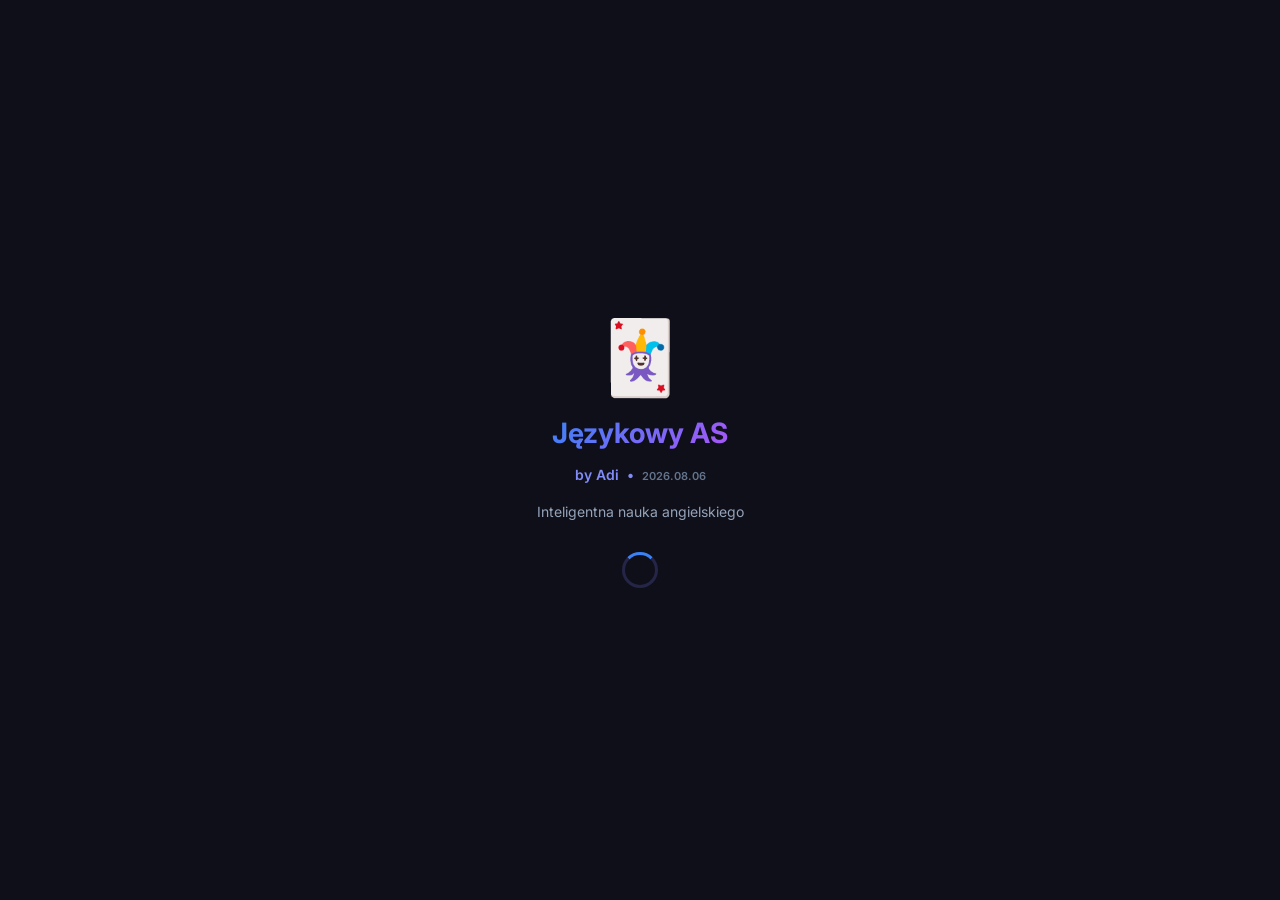
==== index.html @ fa48bcee "Update Jezykowy AS: milestones, RPG quests, dialogue simulator, PDF export, PWA manifest" ====
<!DOCTYPE html>
<html lang="pl">
<head>
<meta charset="UTF-8">
<meta name="viewport" content="width=device-width, initial-scale=1.0, maximum-scale=1.0">
<meta name="theme-color" content="#0f0f1a">
<meta name="apple-mobile-web-app-capable" content="yes">
<title>Językowy AS</title>
<link rel="manifest" href="manifest.json">
<link rel="icon" href="icon.png">
<link href="https://fonts.googleapis.com/css2?family=Inter:wght@300;400;500;600;700;800&display=swap" rel="stylesheet">
<link rel="stylesheet" href="style.css">
<link rel="stylesheet" href="css/base.css">
<link rel="stylesheet" href="css/home.css">
<link rel="stylesheet" href="css/classify.css">
<link rel="stylesheet" href="css/exercise-builder.css">
<link rel="stylesheet" href="css/exercise-dialogue.css">
<link rel="stylesheet" href="css/exercise-fact.css">
<link rel="stylesheet" href="css/exercise-quick.css">
<link rel="stylesheet" href="css/exercise-rpg.css">
</head>
<body>

<!-- SPLASH -->
<div id="splash" class="splash">
  <div class="splash-logo">🃏</div>
  <h1 class="splash-title">Językowy AS</h1>
  <p class="splash-sub" style="color:#818cf8;font-weight:600">by Adi &nbsp;•&nbsp; <span style="color:var(--text3);font-size:11px">2026.08.06</span></p>
  <p class="splash-sub" style="margin-top:4px">Inteligentna nauka angielskiego</p>
  <div class="spinner" style="margin-top:16px"></div>
</div>

<!-- ACCOUNT PICKER -->
<div id="accountPickerScreen" class="login-screen hidden">
  <div class="picker-card">
    <div class="login-logo">🃏</div>
    <h1 class="login-title">Językowy AS</h1>
    <p class="picker-subtitle" style="color:#818cf8;font-size:12px;margin-bottom:4px">by Adi &nbsp;•&nbsp; Ucz się jak mistrz!</p>
    <p class="picker-subtitle">Wybierz konto</p>
    <div id="accountGrid" class="account-grid"></div>
    <div id="newAccountForm" class="hidden" style="margin-top:16px">
      <input id="newAccountName" class="login-input" type="text" placeholder="Wpisz imię…" maxlength="20">
      <div id="newAccountError" class="login-error hidden"></div>
      <button class="btn btn-primary" onclick="Auth.createAccount()">Utwórz konto</button>
      <button class="btn btn-outline" style="margin-top:6px" onclick="document.getElementById('newAccountForm').classList.add('hidden')">Anuluj</button>
    </div>
    <div style="text-align:center;margin-top:20px;font-size:11px;color:var(--text3)">Wersja aplikacji: <strong style="color:var(--green)">2026.08.06 (PWA)</strong></div>
  </div>
</div>

<!-- APP -->
<div id="app" class="app hidden">
  <header class="header">
    <div class="header-left">
      <span class="streak-badge" id="streakBadge">🔥 0</span>
    </div>
    <h1 class="header-title" id="pageTitle">Językowy AS</h1>
    <div class="header-right" id="xpBadge" style="display:flex;align-items:center;gap:8px">
      <span class="xp-badge" id="xpDisplay">0 XP</span>
      <button class="icon-btn" onclick="UI.openSettings()" title="Ustawienia" style="font-size:16px">⚙️</button>
      <button class="icon-btn" onclick="Auth.logout()" title="Wyloguj">👤</button>
    </div>
  </header>

  <main class="main">
    <!-- COCA Onboarding Modal -->
    <div id="cocaOnboarding" class="onboarding-overlay hidden">
      <div class="onboarding-card">
        <div class="onboarding-logo">📚</div>
        <h2 class="onboarding-title">Uczysz się najważniejszych słów!</h2>
        <p class="onboarding-sub">Zanim zaczniesz — kilka słów o tym, <strong>skąd pochodzi lista słów</strong> i dlaczego możesz jej ufać.</p>

        <div class="onboarding-steps">
          <div class="onboarding-step">
            <div class="ostep-icon">🏛️</div>
            <div>
              <div class="ostep-title">COCA — naukowy standard</div>
              <div class="ostep-desc">Lista pochodzi z <strong>Corpus of Contemporary American English</strong> — największego korpusu języka angielskiego (ponad 1 miliard słów z TV, gazet, rozmów, internetu, filmów).</div>
            </div>
          </div>
          <div class="onboarding-step">
            <div class="ostep-icon">📊</div>
            <div>
              <div class="ostep-title">Ranking częstotliwości</div>
              <div class="ostep-desc">Słowa są posortowane od <strong>najczęściej używanych</strong>. Słowo #1 to „the", #50 to „make", #200 to „great". Uczysz się od góry — słowa które usłyszysz <em>wszędzie</em>.</div>
            </div>
          </div>
          <div class="onboarding-step">
            <div class="ostep-icon">🎯</div>
            <div>
              <div class="ostep-title">Znajomość 1000 słów = 85% rozmów</div>
              <div class="ostep-desc">Badania lingwistyczne pokazują że <strong>top 1000 słów COCA</strong> pokrywa ponad 85% codziennego języka angielskiego. Top 3000 to już 95%.</div>
            </div>
          </div>
          <div class="onboarding-step">
            <div class="ostep-icon">⏭️</div>
            <div>
              <div class="ostep-title">Masz kontrolę</div>
              <div class="ostep-desc">Każde słowo ma widoczny numer rangi (np. <strong>#430</strong>). Jeśli słowo nie pasuje — kliknij <em>Pomiń</em> i nie wróci.</div>
            </div>
          </div>
        </div>

        <button class="btn btn-primary onboarding-btn" onclick="Classify.closeOnboarding()">
          Rozumiem — zaczynamy! 🚀
        </button>
        <p class="onboarding-note">Używany przez Oxford, Cambridge i Duolingo</p>
      </div>
    </div>

    <!-- HOME DASHBOARD -->
    <section id="page-home" class="page active">

      <!-- Greeting + streak + XP mini bar -->
      <div class="home-hero-compact">
        <div class="hh-top">
          <div class="hh-greet-text">
            <span class="hh-hello">Cześć, <strong id="homeUsername">…</strong>! 👋</span>
            <div id="adiGreeting" style="font-size:12px;color:var(--text3);margin-top:2px">Gotowy na naukę?</div>
          </div>
          <div class="home-streak-pill" style="margin:0">🔥 <span id="homeStreak">0</span> dni</div>
        </div>
        <div class="hh-xp-section">
          <div class="hh-xp-info">
            <span id="homeLvl" class="badge-level">Beginner</span>
            <span id="homeXP" class="badge-xp">0 XP</span>
          </div>
          <div class="home-xp-track"><div class="home-xp-fill" id="homeXpFill"></div></div>
        </div>
        <div class="adi-msg" id="adiHomeMsg" style="margin-top:10px">🃏 <em>Adi jest ciekawy ile nauczysz się dzisiaj!</em></div>
      </div>

      <!-- 7-Day Streak Tracker -->
      <div class="streak-tracker-card" id="homeStreakTracker">
        <div class="stk-hdr">
          <div class="stk-title">🔥 Seria: <strong id="streakCount">0</strong> dni z rzędu</div>
          <div class="stk-status-badge status-warning" id="streakTodayStatus">⚡ Sprawdzanie aktywności...</div>
        </div>
        <div class="stk-days-grid" id="streakDaysGrid">
          <!-- Render 7 day pills: Mon - Sun -->
        </div>
      </div>

      <!-- Karta Supermocy (Wykres kołowy + Poziom) -->
      <div class="home-card superpower-progress-card" onclick="Home.openSuperpowerModal()" style="cursor: pointer;" title="Kliknij, aby zobaczyć szczegóły supermocy">
        <div class="sp-layout">
          <div class="vocab-ring-wrap large">
            <svg class="vocab-ring" viewBox="0 0 36 36">
              <path class="ring-bg" d="M18 2.0845 a 15.9155 15.9155 0 0 1 0 31.831 a 15.9155 15.9155 0 0 1 0 -31.831" />
              <path class="ring-fill sp-ring" id="ringProgressFill" stroke-dasharray="0, 100" d="M18 2.0845 a 15.9155 15.9155 0 0 1 0 31.831 a 15.9155 15.9155 0 0 1 0 -31.831" />
            </svg>
            <div class="ring-text large" id="ringProgressText">0%</div>
          </div>
          <div class="sp-info">
            <div class="sp-badge">BIEŻĄCY POZIOM (kliknij, aby sprawdzić 🔍)</div>
            <div class="sp-rank" id="spRank">Początkujący</div>
            <div class="sp-power" id="spPower">Sklasyfikuj pierwsze słowa, aby odblokować supermoc!</div>
            <div class="sp-next-milestone" id="spNextMilestone">Następny cel: Odkrywca (0/100 słów)</div>
          </div>
        </div>
      </div>

      <!-- Duolingo Call to Action -->
      <div class="main-action-card" id="mainActionCard" onclick="Home.startNextAction()">
        <div class="mac-content">
          <div class="mac-title" id="macTitle">Rozpocznij naukę 🚀</div>
          <div class="mac-subtitle" id="macSubtitle">Poznaj nowe słowa z bazy 3000 słów COCA</div>
          <div class="mac-progress-info" id="macProgressInfo">Sklasyfikowano: 0% bazy</div>
        </div>
        <div class="mac-play-btn">▶</div>
      </div>

      <!-- Misje Dzienne -->
      <div class="stats-section-card" id="homeQuestsSection">
        <div style="display:flex;justify-content:space-between;align-items:center;margin-bottom:12px">
          <h3 class="stats-section-title" style="margin:0">🎯 Misje Dzienne</h3>
          <span id="homeQuestsBadge" style="font-size:12px;color:var(--text3)">Resetują się o północy</span>
        </div>
        <div id="homeQuestsList">
          <p style="text-align:center;color:var(--text3);font-size:13px">Ładowanie misji…</p>
      </div>

      <!-- Dzienny Postęp XP -->
      <div class="stats-section-card" id="homeActivitySection" style="margin-top:16px">
        <div style="display:flex;justify-content:space-between;align-items:center;margin-bottom:12px">
          <h3 class="stats-section-title" style="margin:0">📅 Dzienny Postęp XP (7 dni)</h3>
          <span style="font-size:12px;color:var(--green);font-weight:600" id="homeTodayXp">Dzisiaj: +0 XP</span>
        </div>
        <div id="homeActivityHistory" class="activity-history">
          <p style="text-align:center;color:var(--text3);font-size:13px">Ładowanie wykresu…</p>
        </div>
      </div>

      <!-- Mój słownik + zadowolenie Adiego -->
      <div class="home-card visual-progress-card">
        <div class="home-card-hdr">
          <span class="home-card-title">📊 Twój postęp słownika</span>
          <span class="home-card-badge" id="homeTotalWords">0 sklasyfikowanych</span>
        </div>
        
        <div class="progress-columns-container">
          <div class="progress-column-wrapper">
            <div class="progress-column col-znam" id="colZnam" style="height: 0%">
              <span class="col-value" id="valZnam">0</span>
            </div>
            <span class="col-label">✅ Znam</span>
          </div>
          
          <div class="progress-column-wrapper">
            <div class="progress-column col-troche" id="colTroche" style="height: 0%">
              <span class="col-value" id="valTroche">0</span>
            </div>
            <span class="col-label">⚠️ Trochę</span>
          </div>
          
          <div class="progress-column-wrapper">
            <div class="progress-column col-nie" id="colNie" style="height: 0%">
              <span class="col-value" id="valNie">0</span>
            </div>
            <span class="col-label">❌ Nie znam</span>
          </div>
        </div>
        
        <!-- Adi satisfaction -->
        <div class="adi-satisfaction" id="adiSatisfaction" style="margin-top: 16px;">
          <span class="adi-sat-emoji" id="adiSatEmoji">🃏</span>
          <div class="adi-sat-body">
            <div class="adi-sat-title" id="adiSatTitle">Adi ocenia dzisiejszą pracę…</div>
            <div class="adi-sat-sub" id="adiSatSub">Zacznij klasyfikować słowa!</div>
          </div>
        </div>
      </div>

      <!-- Szybki start -->
      <div class="home-card">
        <div class="home-card-hdr"><span class="home-card-title">⚡ Szybki start</span></div>
        <div class="home-quick-grid">
          <button class="home-quick-btn" onclick="UI.goTo('classify')">
            <span class="hq-icon">📖</span><span class="hq-label">Nowe słowa</span>
          </button>
          <button class="home-quick-btn" onclick="Exercise.start('super_quiz')">
            <span class="hq-icon">🏆</span><span class="hq-label">Super-Quiz</span>
          </button>
          <button class="home-quick-btn" onclick="Exercise.start('srs')">
            <span class="hq-icon">🧠</span><span class="hq-label">Powtórka <span id="homeSRSCount" class="hq-badge hidden"></span></span>
          </button>
          <button class="home-quick-btn" onclick="Exercise.start('speed_round')">
            <span class="hq-icon">⚡</span><span class="hq-label">Speed Round</span>
          </button>
          <button class="home-quick-btn" onclick="Exercise.start('quick_challenge')" style="grid-column: span 2; background: linear-gradient(135deg, rgba(239, 68, 68, 0.15), rgba(245, 158, 11, 0.15)); border-color: rgba(239, 68, 68, 0.4);">
            <span class="hq-icon">⏱️</span><span class="hq-label" style="font-weight:900">Szybkie Wyzwanie (Arcade)</span>
          </button>
          <button class="home-quick-btn" onclick="Exercise.start('voice_coach')" style="grid-column: span 2; background: linear-gradient(135deg, rgba(59,130,246,0.15), rgba(139,92,246,0.15)); border-color: rgba(99,102,241,0.4); margin-top: 8px;">
            <span class="hq-icon">🎙️</span><span class="hq-label" style="font-weight:900;">Trener Wymowy AI (Voice Coach)</span>
          </button>
        </div>
      </div>

      <!-- COCA Supermoc Info -->
      <div class="home-card">
        <div class="home-card-hdr" onclick="Home.toggleLevels()" style="cursor:pointer">
          <span class="home-card-title">🚀 Twoja Supermoc</span>
          <span id="homeLevelToggle" style="color:var(--text3);font-size:13px">▼ rozwiń</span>
        </div>
        <div id="homeLevels" class="home-levels hidden"></div>
      </div>

    </section>

    <!-- classify -->
    <section id="page-classify" class="page">
      <div id="classifyProgress" class="progress-bar-wrap"><div id="classifyProgressBar" class="progress-bar-fill"></div></div>
      <div id="classifyInfo" class="classify-info"></div>
      <div id="classifyCards" class="classify-cards"></div>
      <div id="classifyDone" class="classify-done hidden">
        <div class="done-icon">🎉</div><h2>Brawo!</h2>
        <p>Wszystkie dostępne słowa sklasyfikowane.</p>
        <button class="btn btn-primary" onclick="Classify.load()">Odśwież</button>
      </div>
    </section>


    <!-- lists -->
    <section id="page-lists" class="page">
      <div class="tabs" style="flex-wrap:wrap;gap:4px">
        <button class="tab active" onclick="Lists.switch(this,'NIE_ZNAM')">❌ Nie znam</button>
        <button class="tab" onclick="Lists.switch(this,'TROCHE')">⚠️ Trochę</button>
        <button class="tab" onclick="Lists.switch(this,'ZNAM')">✅ Znam</button>
        <button class="tab tab-learned" id="tabLearned" onclick="Lists.showLearned(this)">🎓 Poznałem <span id="learnedCount" class="learned-badge">…</span></button>
      </div>
      <div class="search-wrap" style="display:flex;gap:8px;align-items:center"><input id="searchInput" class="search-input" type="text" placeholder="🔍 Szukaj słowa…" oninput="Lists.search(this.value)" style="flex:1"><button class="btn btn-outline" onclick="Lists.exportPDF()" title="Wygeneruj raport PDF" style="width:auto;padding:8px 12px;white-space:nowrap;font-size:13px;background:rgba(99,102,241,0.15);border-color:#6366f1;color:#818cf8;font-weight:700">📄 PDF</button></div>
      <button class="btn btn-primary" onclick="Lists.exportPDF()" style="margin-top:10px;width:100%;font-weight:700;background:linear-gradient(135deg, #6366f1, #8b5cf6);padding:12px;border-radius:8px">🖨️ Pobierz listy słówek w pliku PDF</button>
      <div id="wordsList" class="words-list"></div>
    </section>


    <!-- exercises -->
    <section id="page-exercises" class="page">
      <h2 class="ex-heading">Wybierz ćwiczenie</h2>
      <div class="ex-grid">
        <button class="ex-card ex-card-handsfree" style="grid-column: span 2; background: linear-gradient(135deg, rgba(139, 92, 246, 0.12), rgba(236, 72, 153, 0.12)); border-color: rgba(139, 92, 246, 0.3);" onclick="Exercise.start('hands_free')">
          <span class="ex-icon">🎧</span>
          <span class="ex-name">Audionauka (Tryb Auta)</span>
          <span class="ex-desc">Bezdotykowa nauka ze słuchu z wymową PL i EN</span>
          <span class="ex-xp">+2 XP/słowo</span>
        </button>
        <button class="ex-card ex-card-new" style="grid-column: span 2; background: linear-gradient(135deg, rgba(16, 185, 129, 0.12), rgba(6, 182, 212, 0.12)); border-color: rgba(16, 185, 129, 0.3);" onclick="Exercise.start('super_quiz')">
          <span class="ex-icon">🏆</span>
          <span class="ex-name">Super-Quiz</span>
          <span class="ex-desc">Połączone Fiszki + Wybór + Audio (ABCD)</span>
          <span class="ex-xp">+5 XP/słowo</span>
        </button>
        <button class="ex-card ex-card-new" style="grid-column: span 2; background: linear-gradient(135deg, rgba(239, 68, 68, 0.12), rgba(245, 158, 11, 0.12)); border-color: rgba(239, 68, 68, 0.3);" onclick="Exercise.start('quick_challenge')">
          <span class="ex-icon">⏱️</span>
          <span class="ex-name">Szybkie Wyzwanie (Arcade)</span>
          <span class="ex-desc">Przetrwaj jak najdłużej! Poprawna (+3s), Błąd (-5s)</span>
          <span class="ex-xp">+5 XP/słowo</span>
        </button>
        <button class="ex-card" onclick="Exercise.start('fill_blank')"><span class="ex-icon">✍️</span><span class="ex-name">Test pisowni</span><span class="ex-desc">Wpisz słowo</span><span class="ex-xp">+6 XP/słowo</span></button>
        <button class="ex-card" onclick="Exercise.start('match_pairs')"><span class="ex-icon">🔗</span><span class="ex-name">Dopasuj pary</span><span class="ex-desc">PL ↔ EN</span><span class="ex-xp">+4 XP/słowo</span></button>
        <button class="ex-card" onclick="Exercise.start('speed_round')"><span class="ex-icon">⚡</span><span class="ex-name">Speed Round</span><span class="ex-desc">60 sekund!</span><span class="ex-xp">+5 XP/słowo</span></button>
        <button class="ex-card ex-card-srs" onclick="Exercise.start('srs')" id="srsBtn"><span class="ex-icon">🧠</span><span class="ex-name">Powtórka SRS</span><span class="ex-desc" id="srsDesc">SM-2 algorytm</span><span class="ex-xp">+3-5 XP</span></button>
        <button class="ex-card ex-card-new" style="grid-column: span 2; background: linear-gradient(135deg, rgba(99,102,241,0.12), rgba(168,85,247,0.12)); border-color: rgba(99,102,241,0.35);" onclick="Exercise.start('sentence_builder')">
          <span class="ex-icon">🔤</span>
          <span class="ex-name">Budowanie zdań</span>
          <span class="ex-desc">Ułóż zdanie z rozsypanych słów (AI)</span>
          <span class="ex-xp">+5 XP/zdanie</span>
        </button>
        <button class="ex-card ex-card-new" style="grid-column: span 2; background: linear-gradient(135deg, rgba(16,185,129,0.12), rgba(6,182,212,0.12)); border-color: rgba(16,185,129,0.35);" onclick="Exercise.start('daily_fact')">
          <span class="ex-icon">🧪</span>
          <span class="ex-name">Ciekawostka Dnia</span>
          <span class="ex-desc">Czytaj, poznaj słówka w kontekcie, odpowiedz na T/F</span>
          <span class="ex-xp">+6-26 XP/sesja</span>
        </button>
        <button class="ex-card ex-card-new" style="grid-column: span 2; background: linear-gradient(135deg, rgba(217, 119, 6, 0.12), rgba(124, 58, 237, 0.12)); border-color: rgba(124, 58, 237, 0.35);" onclick="Exercise.start('rpg_adventure')">
          <span class="ex-icon">⚔️</span>
          <span class="ex-name">Przygoda RPG z AI</span>
          <span class="ex-desc">Przeżyj interaktywną historię RPG podejmując decyzje słownikowe!</span>
          <span class="ex-xp">+10-50 XP/przygoda</span>
        </button>
        <button class="ex-card ex-card-new" style="grid-column: span 2; background: linear-gradient(135deg, rgba(236, 72, 153, 0.12), rgba(245, 158, 11, 0.12)); border-color: rgba(236, 72, 153, 0.35);" onclick="Exercise.start('dialogue')">
          <span class="ex-icon">💬</span>
          <span class="ex-name">Symulator Dialogu (Głosowy)</span>
          <span class="ex-desc">Rozmawiaj na głos z AI, trenuj wymowę i naturalność!</span>
          <span class="ex-xp">+8 XP/wypowiedź</span>
        </button>
      </div>

    </section>

    <!-- TUTORIAL OVERLAY -->
    <div id="tutorialOverlay" class="tutorial-overlay hidden">
      <div class="tutorial-card">
        <div class="tutorial-steps-wrap" id="tutStepsWrap">

          <div class="tut-step active" data-step="0">
            <div class="tut-emoji">👋</div>
            <h2 class="tut-title">Witaj w Językowym Asie!</h2>
            <p class="tut-body">Nauczysz się najważniejszych angielskich słów metodą potwierdzoną przez naukę — zaczynając od słów, które słyszysz <strong>w każdej rozmowie</strong>.</p>
          </div>

          <div class="tut-step" data-step="1">
            <div class="tut-emoji">📖</div>
            <h2 class="tut-title">Krok 1: Klasyfikuj słowa</h2>
            <p class="tut-body">W zakładce <strong>Nowe</strong> zobaczysz słowa z listy COCA — od najczęstszych. Powiedz nam czy je znasz: ✅ Znam / ⚠️ Trochę / ❌ Nie znam.</p>
          </div>

          <div class="tut-step" data-step="2">
            <div class="tut-emoji">💪</div>
            <h2 class="tut-title">Krok 2: Ćwicz codziennie</h2>
            <p class="tut-body">Zakładka <strong>Ćwiczenia</strong> oferuje 8 trybów: Fiszki, Quiz, Audio, Speed Round i więcej. Każde ćwiczenie daje XP i wspiera zapamiętywanie.</p>
          </div>

          <div class="tut-step" data-step="3">
            <div class="tut-emoji">🧠</div>
            <h2 class="tut-title">Krok 3: Powtórka SRS</h2>
            <p class="tut-body"><strong>Spaced Repetition</strong> (SM-2) to naukowo udowodniona metoda. Słowo wraca do powtórki dokładnie wtedy, gdy masz je zapomnieć — maksymalizując zapamiętywanie przy minimalnym wysiłku.</p>
          </div>

          <div class="tut-step" data-step="4">
            <div class="tut-emoji">🏆</div>
            <h2 class="tut-title">Zdobywaj odznaki!</h2>
            <p class="tut-body">Zbieraj odznaki, utrzymuj serie dni, wykonuj misje dzienne i śledź swój postęp. Adi będzie obserwował każdy Twój sukces!</p>
          </div>

          <div class="tut-step" data-step="5">
            <div class="tut-emoji">🚀</div>
            <h2 class="tut-title">Twoje Supermoc!</h2>
            <p class="tut-body" style="margin-bottom:12px">Każde nauczone słowo to nowa umiejętność. Oto co zyskujesz:</p>
            <div class="tut-levels">
              <div class="tl-row">🟩 <strong>100 słów</strong> → Przeżyjesz na lotnisku i w restauracji</div>
              <div class="tl-row">🟩 <strong>600 słów</strong> → Rezerwacje i zakupy bez stresa</div>
              <div class="tl-row">🟨 <strong>1 200 słów</strong> → 83% codziennej mowy — Przełom B1!</div>
              <div class="tl-row">🟦 <strong>1 800 słów</strong> → YouTube i filmy bez napisów — Płynny B2!</div>
              <div class="tl-row">🟦 <strong>2 400 słów</strong> → Czytanie biogafii i artykułów branżowych</div>
              <div class="tl-row">🟥 <strong>3 000 słów</strong> → 97% codziennych tekstów — Elita COCA!</div>
            </div>
          </div>

        </div>

        <div class="tutorial-nav">
          <div class="tut-dots" id="tutDots">
            <span class="tut-dot active" onclick="Home.tutGoTo(0)"></span>
            <span class="tut-dot" onclick="Home.tutGoTo(1)"></span>
            <span class="tut-dot" onclick="Home.tutGoTo(2)"></span>
            <span class="tut-dot" onclick="Home.tutGoTo(3)"></span>
            <span class="tut-dot" onclick="Home.tutGoTo(4)"></span>
            <span class="tut-dot" onclick="Home.tutGoTo(5)"></span>
          </div>
          <div style="display:flex;gap:8px;justify-content:center">
            <button class="btn btn-outline" id="tutPrev" onclick="Home.tutNav(-1)" style="display:none">← Wstecz</button>
            <button class="btn btn-primary" id="tutNext" onclick="Home.tutNav(1)">Dalej →</button>
          </div>
          <button class="tut-skip" onclick="Home.tutDone()">Pomiń samouczek</button>
        </div>
      </div>
    </div>

    <!-- stats -->
    <section id="page-stats" class="page">
      <div class="stats-hero">
        <div class="cefr-badge" id="cefrBadge">B2</div>
        <p class="cefr-label">Szacowany poziom CEFR</p>
        <div class="level-badge" id="levelBadge">Learner 🥈</div>
      </div>
      <div class="stats-grid">
        <div class="stat-card green"><span class="stat-num" id="stZnam">0</span><span class="stat-label">✅ Znam</span></div>
        <div class="stat-card yellow"><span class="stat-num" id="stTroche">0</span><span class="stat-label">⚠️ Trochę</span></div>
        <div class="stat-card red"><span class="stat-num" id="stNie">0</span><span class="stat-label">❌ Nie znam</span></div>
        <div class="stat-card blue"><span class="stat-num" id="stXP">0</span><span class="stat-label">⭐ XP</span></div>
      </div>
      <div class="progress-section">
        <p class="progress-label">Postęp COCA</p>
        <div class="progress-bar-wrap big"><div id="cocaBar" class="progress-bar-fill"></div></div>
        <p id="cocaLabel" class="progress-pct">0 / 0</p>
      </div>

      <!-- Wykres znajomości słownika -->
      <div class="stats-section-card" id="vocabChartSection">
        <h3 class="stats-section-title">📊 Znajomość słownika COCA</h3>
        <p style="color:var(--text3);font-size:12px;margin-bottom:12px">Ile słów z każdego poziomu częstotliwości znasz?</p>
        <div id="vocabChart">
          <p style="text-align:center;color:var(--text3);font-size:13px">Ładowanie…</p>
        </div>
      </div>

      <div class="streak-section">
        <div class="streak-big">🔥 <span id="stStreak">0</span> dni z rzędu</div>
        <p id="stLongest" class="streak-best"></p>
      </div>

      <!-- Misje Dzienne -->
      <div class="stats-section-card" id="questsSection">
        <div style="display:flex;justify-content:space-between;align-items:center;margin-bottom:12px">
          <h3 class="stats-section-title" style="margin:0">🎯 Misje Dzienne</h3>
          <span id="questsBadge" style="font-size:12px;color:var(--text3)">Resetują się o północy</span>
        </div>
        <div id="questsList">
          <p style="text-align:center;color:var(--text3);font-size:13px">Ładowanie misji…</p>
        </div>
      </div>

      <!-- Historia aktywności -->
      <div class="stats-section-card">
        <h3 class="stats-section-title">📅 Aktywność (14 dni)</h3>
        <div id="activityHistory" class="activity-history">
          <p style="text-align:center;color:var(--text3);font-size:13px">Ładowanie…</p>
        </div>
      </div>

      <!-- Awanse słów -->
      <div class="stats-section-card">
        <h3 class="stats-section-title">📈 Awanse słów</h3>
        <div id="promotionTotals" class="promo-totals"></div>
        <div id="promotionFeed" class="promo-feed"></div>
      </div>

      <!-- Dokładność per ćwiczenie -->
      <div class="stats-section-card">
        <h3 class="stats-section-title">🎯 Dokładność per ćwiczenie</h3>
        <div id="exerciseStats">
          <p style="color:var(--text3);font-size:13px;text-align:center">Ładowanie…</p>
        </div>
      </div>

      <!-- Najtrudniejsze słowa -->
      <div class="stats-section-card">
        <h3 class="stats-section-title">💀 Najtrudniejsze słowa</h3>
        <div id="hardestWords">
          <p style="color:var(--text3);font-size:13px;text-align:center">Ładowanie…</p>
        </div>
      </div>

      <!-- Słowa do powtórki -->
      <div class="stats-section-card">
        <h3 class="stats-section-title">🔄 Wymagają powtórki</h3>
        <p style="color:var(--text3);font-size:11px;margin-bottom:8px">Słowa z dokładnością poniżej 60% (min. 2 próby)</p>
        <div id="reviewWords">
          <p style="color:var(--text3);font-size:13px;text-align:center">Ładowanie…</p>
        </div>
      </div>

      <!-- Kopia zapasowa -->
      <div class="stats-section-card">
        <h3 class="stats-section-title" style="margin-bottom: 6px;">💾 Kopia zapasowa</h3>
        <p style="color:var(--text3);font-size:12px;margin-bottom:12px">Pobierz swoje postępy do pliku lub wczytaj je z pliku kopii.</p>
        <div style="display:flex;gap:8px">
          <button class="btn btn-primary" onclick="Backup.export()" style="flex:1;width:auto;padding:10px;font-size:13px">📥 Pobierz kopię</button>
          <button class="btn btn-outline" onclick="document.getElementById('backupInput').click()" style="flex:1;width:auto;padding:10px;font-size:13px">📤 Wczytaj kopię</button>
          <input type="file" id="backupInput" style="display:none" accept=".json" onchange="Backup.import(event)">
        </div>
      </div>

      <!-- Ranking -->
      <div class="leaderboard-section">
        <h3 class="lb-title">🏆 Ranking</h3>
        <div id="leaderboard" class="leaderboard"></div>
      </div>

      <!-- Odznaki -->
      <div class="stats-section-card" style="margin-top: 14px;">
        <div style="display:flex;justify-content:space-between;align-items:center;margin-bottom:12px">
          <h3 class="stats-section-title" style="margin:0">🏅 Odznaki</h3>
          <span id="badgesEarned" style="font-size:12px;color:var(--text3)">Ładowanie…</span>
        </div>
        <div id="badgesGrid" class="badges-grid">
          <p style="text-align:center;color:var(--text3);font-size:13px">Ładowanie…</p>
        </div>
      </div>
    </section>
  </main>

  <nav class="bottom-nav">
    <button class="nav-btn active" id="nav-home" onclick="UI.goTo('home')"><span class="nav-icon">🏠</span><span class="nav-label">Główna</span></button>
    <button class="nav-btn" id="nav-classify" onclick="UI.goTo('classify')"><span class="nav-icon">📖</span><span class="nav-label">Nowe</span></button>
    <button class="nav-btn" id="nav-exercises" onclick="UI.goTo('exercises')"><span class="nav-icon">🏋️</span><span class="nav-label">Ćwiczenia</span></button>
    <button class="nav-btn" id="nav-lists" onclick="UI.goTo('lists')"><span class="nav-icon">📋</span><span class="nav-label">Listy</span></button>
    <button class="nav-btn" id="nav-stats" onclick="UI.goTo('stats')"><span class="nav-icon">📊</span><span class="nav-label">Postęp</span></button>
  </nav>
</div>

<!-- XP POPUP -->
<div id="xpPopup" class="xp-popup hidden"></div>

<!-- EXERCISE MODAL -->
<div id="exerciseModal" class="modal hidden">
  <div class="modal-header">
    <button class="modal-close" onclick="Exercise.close()">✕</button>
    <h2 id="modalTitle" class="modal-title"></h2>
    <div id="modalScore" class="modal-score"></div>
  </div>
  <div id="modalBody" class="modal-body"></div>
</div>

<!-- WORD DETAIL MODAL -->
<div id="wordModal" class="modal hidden">
  <div class="modal-header">
    <button class="modal-close" onclick="WordModal.close()">✕</button>
    <h2 id="wmWord" class="modal-title"></h2>
  </div>
  <div class="modal-body">
    <p id="wmTranslation" class="wm-translation"></p>
    <div id="wmSentence" class="wm-sentence"></div>
    <div class="wm-actions">
      <button class="btn btn-green" onclick="WordModal.setStatus('ZNAM')">✅ Znam</button>
      <button class="btn btn-yellow" onclick="WordModal.setStatus('TROCHE')">⚠️ Trochę</button>
      <button class="btn btn-red" onclick="WordModal.setStatus('NIE_ZNAM')">❌ Nie znam</button>
    </div>
    <button class="btn btn-outline" onclick="WordModal.speak()" style="margin-top:8px;width:100%">🔊 Wymowa</button>
    <button class="btn" onclick="WordModal.deleteWord()" style="margin-top:8px;width:100%;background-color:rgba(239,68,68,0.15);color:#ef4444;border:1px solid rgba(239,68,68,0.3)">🗑️ Usuń z moich list (resetuj)</button>
  </div>
</div>

<!-- SUPERPOWER DETAILS MODAL -->
<div id="superpowerModal" class="modal hidden">
  <div class="modal-header">
    <button class="modal-close" onclick="Home.closeSuperpowerModal()">✕</button>
    <h2 class="modal-title">🏆 Kamienie milowe i Supermoce</h2>
  </div>
  <div class="modal-body" style="padding-top:10px">
    <p style="color:var(--text2);font-size:14px;line-height:1.5;margin-bottom:16px">
      Twoja <strong>Supermoc</strong> rośnie wraz z liczbą słów przeniesionych do listy <strong>"Znam"</strong>. 
      Każdy próg (kamień milowy) to realny wzrost Twoich umiejętności komunikacyjnych:
    </p>
    <div class="superpowers-scheme-list" id="superpowersSchemeList"></div>
  </div>
</div>

<!-- SETTINGS MODAL -->
<div id="settingsModal" class="modal hidden">
  <div class="modal-header">
    <button class="modal-close" onclick="UI.closeSettings()">✕</button>
    <h2 class="modal-title">⚙️ Ustawienia aplikacji</h2>
  </div>
  <div class="modal-body" style="padding-top:10px">
    <div style="margin-bottom:20px">
      <div style="display:flex;align-items:center;gap:10px;margin-bottom:16px;background:rgba(255,255,255,0.02);padding:12px;border-radius:8px;border:1px solid var(--border)">
        <input type="checkbox" id="settingsGeminiEnabled" style="width:20px;height:20px;cursor:pointer">
        <label for="settingsGeminiEnabled" style="font-size:13px;font-weight:600;color:var(--text1);cursor:pointer">Włącz generowanie zdań przez AI</label>
      </div>
      
      <div id="settingsGeminiKeySection">
        <label style="font-size:12px;font-weight:700;color:var(--text3);text-transform:uppercase;display:block;margin-bottom:8px">Klucz API Gemini (opcjonalny)</label>
        <p style="color:var(--text3);font-size:13px;line-height:1.4;margin-bottom:12px">
          Wklej swój klucz API Gemini, aby generować unikalne zdania bezpośrednio w przeglądarce. Bez klucza aplikacja może odpytywać serwer lokalny lub korzystać z gotowych zdań offline.
        </p>
        <input id="settingsGeminiKey" class="login-input" type="password" placeholder="Wklej klucz API (AIzaSy...)" style="margin-bottom:16px">
      </div>
      
      <button class="btn btn-primary" onclick="UI.saveSettings()" style="width:100%;background:linear-gradient(135deg, var(--green), #06b6d4)">Zapisz ustawienia 💾</button>
    </div>
    <div style="border-top:1px solid var(--border);padding-top:16px;font-size:12px;color:var(--text3);display:flex;justify-content:space-between;align-items:center">
      <span>Ustawienia są zapisywane lokalnie w pamięci przeglądarki.</span>
      <span style="font-weight:600;color:var(--green)">Wersja: 2026.08.06</span>
    </div>
  </div>
</div>
<script src="dexie.min.js"></script>
<script src="db.js"></script>
<script src="auth.js"></script>
<script src="ui.js"></script>
<script src="js/exercise-core.js"></script>
<script src="js/exercise-basic.js"></script>
<script src="js/exercise-supquiz.js"></script>
<script src="js/exercise-srs.js"></script>
<script src="js/exercise-builder.js"></script>
<script src="js/exercise-fact.js"></script>
<script src="js/exercise-dialogue.js"></script>
<script src="js/exercise-handsfree.js"></script>
<script src="js/exercise-rpg.js"></script>
<script src="js/exercise-voicecoach.js"></script>
<script src="js/home.js"></script>
<script src="app.js"></script>
</body>
</html>
---- style.css ----
/* Językowy AS Combined CSS */

/* === static/css/base.css === */
:root {
  --bg: #0f0f1a; --bg2: #1a1a2e; --bg3: #16213e;
  --surface: #1e1e3a; --surface2: #252547;
  --green: #22c55e; --green-dim: #16a34a33;
  --yellow: #f59e0b; --yellow-dim: #d9770633;
  --red: #ef4444; --red-dim: #dc262633;
  --blue: #3b82f6; --blue-dim: #2563eb33;
  --purple: #a855f7; --purple-dim: #9333ea33;
  --accent: #818cf8;
  /* typography scale: text1 = pure white labels, text = soft white, text2 = muted, text3 = dim */
  --text1: #ffffff;
  --text: #f1f5f9; --text2: #94a3b8; --text3: #64748b;
  --radius: 16px; --radius-sm: 10px;
  --nav-h: 68px; --header-h: 56px;
  --transition: 0.2s ease;
}
* { box-sizing: border-box; margin: 0; padding: 0; -webkit-tap-highlight-color: transparent; }
html, body { height: 100%; background: var(--bg); color: var(--text); font-family: 'Inter', sans-serif; overflow: hidden; }

/* ── SPLASH ── */
.splash { position: fixed; inset: 0; background: var(--bg); display: flex; flex-direction: column; align-items: center; justify-content: center; gap: 16px; z-index: 100; }
.splash-logo { font-size: 72px; animation: pulse 1.5s infinite; }
.splash-title { font-size: 28px; font-weight: 700; background: linear-gradient(135deg, #3b82f6, #a855f7); -webkit-background-clip: text; -webkit-text-fill-color: transparent; }
.splash-sub { color: var(--text2); font-size: 14px; }
.spinner { width: 36px; height: 36px; border: 3px solid var(--surface2); border-top-color: var(--blue); border-radius: 50%; animation: spin 0.8s linear infinite; }
@keyframes spin { to { transform: rotate(360deg); } }
@keyframes pulse { 0%,100% { transform: scale(1); } 50% { transform: scale(1.1); } }

/* ── APP ── */
.app { display: flex; flex-direction: column; height: 100dvh; }
.hidden { display: none !important; }

/* ── HEADER ── */
.header { height: var(--header-h); display: flex; align-items: center; justify-content: space-between; padding: 0 16px; background: var(--bg2); border-bottom: 1px solid var(--surface2); flex-shrink: 0; }
.header-title { font-size: 17px; font-weight: 600; }
.streak-badge { background: var(--yellow-dim); color: var(--yellow); padding: 4px 10px; border-radius: 20px; font-size: 13px; font-weight: 600; }
.icon-btn { background: none; border: none; color: var(--text2); font-size: 20px; cursor: pointer; padding: 8px; border-radius: 8px; }

/* ── MAIN ── */
.main { flex: 1; overflow-y: auto; overflow-x: hidden; -webkit-overflow-scrolling: touch; }
.page { display: none; padding: 16px; padding-bottom: calc(var(--nav-h) + 16px); min-height: 100%; }
.page.active { display: block; }

/* ── BOTTOM NAV ── */
.bottom-nav { height: var(--nav-h); display: flex; background: var(--bg2); border-top: 1px solid var(--surface2); flex-shrink: 0; padding-bottom: env(safe-area-inset-bottom); }
.nav-btn { flex: 1; display: flex; flex-direction: column; align-items: center; justify-content: center; gap: 3px; background: none; border: none; color: var(--text3); cursor: pointer; transition: var(--transition); }
.nav-btn.active { color: var(--blue); }
.nav-icon { font-size: 22px; }
.nav-label { font-size: 10px; font-weight: 500; }

/* ── PROGRESS ── */
.progress-bar-wrap { background: var(--surface); border-radius: 99px; height: 6px; overflow: hidden; margin-bottom: 12px; }
.progress-bar-wrap.big { height: 12px; margin-top: 8px; }
.progress-bar-fill { height: 100%; background: linear-gradient(90deg, var(--blue), var(--purple)); border-radius: 99px; transition: width 0.5s ease; width: 0%; }

/* ── COCA ONBOARDING ── */
.onboarding-overlay { position: fixed; inset: 0; background: rgba(0,0,0,0.75); z-index: 500; display: flex; align-items: flex-end; justify-content: center; backdrop-filter: blur(4px); animation: fadeIn 0.3s ease; }
@keyframes fadeIn { from{opacity:0} to{opacity:1} }
.onboarding-card { background: var(--surface); border-radius: 24px 24px 0 0; padding: 28px 22px 36px; width: 100%; max-width: 520px; max-height: 92vh; overflow-y: auto; border-top: 1px solid var(--surface2); animation: slideUp 0.35s ease; }
@keyframes slideUp { from{transform:translateY(100%)} to{transform:translateY(0)} }
.onboarding-logo { font-size: 48px; text-align: center; margin-bottom: 10px; }
.onboarding-title { font-size: 22px; font-weight: 800; text-align: center; background: linear-gradient(135deg,#3b82f6,#a855f7); -webkit-background-clip: text; -webkit-text-fill-color: transparent; margin-bottom: 8px; }
.onboarding-sub { font-size: 14px; color: var(--text2); text-align: center; margin-bottom: 20px; line-height: 1.5; }
.onboarding-steps { display: flex; flex-direction: column; gap: 14px; margin-bottom: 24px; }
.onboarding-step { display: flex; gap: 14px; align-items: flex-start; background: var(--bg2); border-radius: 14px; padding: 14px; border: 1px solid var(--surface2); }
.ostep-icon { font-size: 26px; flex-shrink: 0; line-height: 1; margin-top: 2px; }
.ostep-title { font-size: 14px; font-weight: 700; color: var(--text); margin-bottom: 4px; }
.ostep-desc { font-size: 12px; color: var(--text2); line-height: 1.5; }
.ostep-desc strong { color: var(--text); }
.ostep-desc em { color: var(--blue); font-style: normal; font-weight: 600; }
.onboarding-btn { width: 100%; padding: 16px; font-size: 16px; font-weight: 700; border-radius: 16px; margin-bottom: 10px; }
.onboarding-note { font-size: 11px; color: var(--text3); text-align: center; }

/* ── CLASSIFY PAGE ── */
.classify-info { text-align: center; color: var(--text2); font-size: 13px; margin-bottom: 16px; }
.classify-cards { display: flex; flex-direction: column; gap: 12px; }
.classify-card { background: var(--surface); border-radius: var(--radius); padding: 20px 16px; border: 1px solid var(--surface2); }
.classify-card .cc-word { font-size: 24px; font-weight: 700; margin-bottom: 4px; }
.classify-card .cc-translation { font-size: 15px; color: var(--text2); margin-bottom: 16px; }
.classify-card .cc-btns { display: flex; gap: 8px; }
.classify-card .cc-btns button { flex: 1; padding: 10px 4px; border-radius: var(--radius-sm); border: none; font-size: 13px; font-weight: 600; cursor: pointer; transition: var(--transition); }
.btn-znam { background: var(--green-dim); color: var(--green); }
.btn-troche { background: var(--yellow-dim); color: var(--yellow); }
.btn-nie { background: var(--red-dim); color: var(--red); }
.btn-znam:active { background: var(--green); color: #fff; }
.btn-troche:active { background: var(--yellow); color: #fff; }
.btn-nie:active { background: var(--red); color: #fff; }
.btn-skip { width: 100%; margin-top: 10px; padding: 7px; background: none; border: 1px dashed var(--surface2); border-radius: var(--radius-sm); color: var(--text3); font-size: 12px; cursor: pointer; transition: var(--transition); }
.btn-skip:hover { background: var(--surface2); color: var(--text2); }
.cc-rank { font-size: 10px; color: var(--text3); background: var(--surface2); padding: 2px 7px; border-radius: 10px; font-weight: 600; white-space: nowrap; }
.classify-card { background: var(--surface); border-radius: var(--radius); padding: 20px 16px; border: 1px solid var(--surface2); transition: opacity 0.3s, transform 0.3s; }
.classify-done { text-align: center; padding: 60px 20px; }
.done-icon { font-size: 60px; margin-bottom: 16px; }

/* ── LISTS PAGE ── */
.tabs { display: flex; gap: 8px; margin-bottom: 12px; }
.tab { flex: 1; padding: 8px 4px; background: var(--surface); border: none; border-radius: var(--radius-sm); color: var(--text2); font-size: 12px; font-weight: 600; cursor: pointer; transition: var(--transition); }
.tab.active { background: var(--blue); color: #fff; }
.search-wrap { margin-bottom: 12px; }
.search-input { width: 100%; padding: 10px 14px; background: var(--surface); border: 1px solid var(--surface2); border-radius: var(--radius-sm); color: var(--text); font-size: 15px; outline: none; }
.search-input:focus { border-color: var(--blue); }
.words-list { display: flex; flex-direction: column; gap: 4px; }
.word-item { display: flex; align-items: center; justify-content: space-between; padding: 12px 14px; background: var(--surface); border-radius: var(--radius-sm); cursor: pointer; border: 1px solid transparent; transition: var(--transition); }
.word-item:active { border-color: var(--blue); }
.wi-word { font-weight: 600; font-size: 15px; }
.wi-rank { font-size: 11px; font-weight: 700; opacity: 0.85; vertical-align: middle; margin-left: 5px; }
.wi-trans { color: var(--text2); font-size: 13px; }
.wi-dot { width: 8px; height: 8px; border-radius: 50%; flex-shrink: 0; }
.dot-ZNAM { background: var(--green); }
.dot-TROCHE { background: var(--yellow); }
.dot-NIE_ZNAM { background: var(--red); }

/* ── EXERCISES PAGE ── */
.ex-heading { text-align: center; font-size: 20px; font-weight: 700; margin-bottom: 20px; }
.ex-grid { display: grid; grid-template-columns: 1fr 1fr; gap: 12px; }
.ex-card { background: var(--surface); border: 1px solid var(--surface2); border-radius: var(--radius); padding: 20px 12px; display: flex; flex-direction: column; align-items: center; gap: 6px; cursor: pointer; transition: var(--transition); text-align: center; position: relative; }
.ex-card:hover { background: rgba(99,102,241,0.1); border-color: rgba(99,102,241,0.4); }
.ex-card:active { transform: scale(0.97); border-color: var(--blue); }
.ex-icon { font-size: 32px; }
.ex-name { font-weight: 800; font-size: 15px; color: #f1f5f9; letter-spacing: -0.2px; }
.ex-desc { color: #94a3b8; font-size: 11px; font-weight: 500; }
.ex-xp { color: #6ee7b7; font-size: 11px; font-weight: 700; margin-top: 2px; }

/* ── STATS PAGE ── */
.stats-hero { text-align: center; padding: 24px 0 16px; }
.cefr-badge { font-size: 48px; font-weight: 800; background: linear-gradient(135deg, #3b82f6, #a855f7); -webkit-background-clip: text; -webkit-text-fill-color: transparent; }
.cefr-label { color: var(--text2); font-size: 13px; margin-top: 4px; }
.stats-grid { display: grid; grid-template-columns: 1fr 1fr; gap: 10px; margin-bottom: 20px; }
.stat-card { background: var(--surface); border-radius: var(--radius); padding: 16px; display: flex; flex-direction: column; align-items: center; gap: 4px; }
.stat-card.green { border-left: 3px solid var(--green); }
.stat-card.yellow { border-left: 3px solid var(--yellow); }
.stat-card.red { border-left: 3px solid var(--red); }
.stat-card.blue { border-left: 3px solid var(--blue); }
.stat-num { font-size: 32px; font-weight: 800; }
.stat-label { font-size: 12px; color: var(--text2); }
.progress-section { margin-bottom: 20px; }
.progress-label { font-size: 14px; font-weight: 600; margin-bottom: 4px; }
.progress-pct { text-align: right; font-size: 12px; color: var(--text2); margin-top: 4px; }
.streak-section { text-align: center; padding: 16px; background: var(--yellow-dim); border-radius: var(--radius); }
.streak-big { font-size: 24px; font-weight: 700; color: var(--yellow); }
.streak-best { color: var(--text2); font-size: 13px; margin-top: 4px; }

/* ── MODAL ── */
.modal { position: fixed; inset: 0; background: var(--bg); z-index: 50; display: flex; flex-direction: column; }
.modal-header { display: flex; align-items: center; padding: 12px 16px; border-bottom: 1px solid var(--surface2); gap: 12px; flex-shrink: 0; }
.modal-close { background: var(--surface); border: none; color: var(--text); width: 36px; height: 36px; border-radius: 50%; font-size: 18px; cursor: pointer; flex-shrink: 0; }
.modal-title { flex: 1; font-size: 17px; font-weight: 700; }
.modal-score { font-size: 14px; color: var(--text2); white-space: nowrap; }
.modal-body { flex: 1; overflow-y: auto; padding: 16px; }

/* ── FLASH CARD ── */
.flashcard-wrap { perspective: 1000px; width: 100%; max-width: 400px; margin: 0 auto 24px; height: 220px; }
.flashcard { width: 100%; height: 100%; position: relative; transform-style: preserve-3d; transition: transform 0.5s; cursor: pointer; }
.flashcard.flipped { transform: rotateY(180deg); }
.card-face { position: absolute; inset: 0; backface-visibility: hidden; border-radius: var(--radius); display: flex; flex-direction: column; align-items: center; justify-content: center; padding: 24px; text-align: center; }
.card-front { background: linear-gradient(135deg, var(--bg3), var(--surface)); border: 1px solid var(--surface2); }
.card-back { background: linear-gradient(135deg, #1a2e1a, #1e3a1e); border: 1px solid var(--green); transform: rotateY(180deg); }
.card-word { font-size: 28px; font-weight: 800; }
.card-hint { color: var(--text2); font-size: 13px; margin-top: 8px; }
.card-translation { font-size: 22px; font-weight: 700; color: var(--green); }
.card-sentence { font-size: 13px; color: var(--text2); margin-top: 10px; font-style: italic; }
.card-actions { display: flex; gap: 12px; max-width: 400px; margin: 0 auto; }
.card-actions button { flex: 1; padding: 14px; border-radius: var(--radius-sm); border: none; font-size: 15px; font-weight: 700; cursor: pointer; }

/* ── MULTIPLE CHOICE ── */
.mc-word { font-size: 32px; font-weight: 800; text-align: center; margin-bottom: 8px; }
.mc-speak { display: block; text-align: center; color: var(--text2); font-size: 13px; margin-bottom: 24px; cursor: pointer; }
.mc-options { display: flex; flex-direction: column; gap: 10px; }
.mc-option { padding: 16px; background: var(--surface); border: 2px solid var(--surface2); border-radius: var(--radius-sm); font-size: 15px; cursor: pointer; transition: var(--transition); text-align: left; color: var(--text); }
.mc-option.correct { border-color: var(--green); background: var(--green-dim); color: var(--green); }
.mc-option.wrong { border-color: var(--red); background: var(--red-dim); color: var(--red); }

/* ── FILL BLANK ── */
.fb-sentence { font-size: 18px; text-align: center; margin-bottom: 8px; line-height: 1.6; }
.fb-hint { text-align: center; color: var(--text2); font-size: 13px; margin-bottom: 20px; }
.fb-input { width: 100%; padding: 14px; font-size: 16px; background: var(--surface); border: 2px solid var(--surface2); border-radius: var(--radius-sm); color: var(--text); outline: none; text-align: center; }
.fb-input:focus { border-color: var(--blue); }
.fb-result { text-align: center; margin-top: 12px; font-size: 15px; font-weight: 600; }

/* ── MATCH PAIRS ── */
.match-grid { display: grid; grid-template-columns: 1fr 1fr; gap: 8px; }
.match-item { padding: 12px 8px; background: var(--surface); border: 2px solid var(--surface2); border-radius: var(--radius-sm); text-align: center; font-size: 13px; font-weight: 600; cursor: pointer; transition: var(--transition); }
.match-item.selected { border-color: var(--blue); background: var(--blue-dim); color: var(--blue); }
.match-item.matched { border-color: var(--green); background: var(--green-dim); color: var(--green); opacity: 0.6; pointer-events: none; }
.match-item.wrong-flash { border-color: var(--red); background: var(--red-dim); }

/* ── SPEED ROUND ── */
.speed-timer { font-size: 40px; font-weight: 800; text-align: center; color: var(--yellow); }
.speed-score { text-align: center; color: var(--text2); font-size: 14px; margin-bottom: 16px; }
.speed-word { font-size: 28px; font-weight: 800; text-align: center; margin-bottom: 24px; }

/* ── CONTEXT ── */
.ctx-text { font-size: 16px; line-height: 1.7; background: var(--surface); padding: 16px; border-radius: var(--radius-sm); margin-bottom: 16px; }
.ctx-text strong { color: var(--yellow); }
.ctx-question { font-size: 15px; font-weight: 600; margin-bottom: 12px; }

/* ── BUTTONS ── */
.btn { display: block; width: 100%; padding: 14px; border-radius: var(--radius-sm); border: none; font-size: 15px; font-weight: 700; cursor: pointer; text-align: center; transition: var(--transition); }
.btn:active { opacity: 0.8; transform: scale(0.98); }
.btn-primary { background: var(--blue); color: #fff; }
.btn-green { background: var(--green-dim); color: var(--green); }
.btn-yellow { background: var(--yellow-dim); color: var(--yellow); }
.btn-red { background: var(--red-dim); color: var(--red); }
.btn-outline { background: transparent; color: var(--text2); border: 1px solid var(--surface2); }

/* ── WORD MODAL ── */
.wm-translation { font-size: 20px; color: var(--text2); margin-bottom: 16px; }
.wm-sentence { background: var(--surface); padding: 16px; border-radius: var(--radius-sm); margin-bottom: 20px; font-style: italic; color: var(--text2); font-size: 14px; min-height: 60px; }
.wm-actions { display: flex; flex-direction: column; gap: 8px; }

/* ── RESULT SCREEN ── */
.result-screen { text-align: center; padding: 40px 20px; }
.result-icon { font-size: 64px; margin-bottom: 16px; }
.result-score { font-size: 48px; font-weight: 800; background: linear-gradient(135deg, var(--green), var(--blue)); -webkit-background-clip: text; -webkit-text-fill-color: transparent; }
.result-label { color: var(--text2); margin-bottom: 24px; }

/* ── SWIPE ── */
.swipe-hint { text-align: center; color: var(--text3); font-size: 12px; margin-bottom: 8px; }

/* ── LOGIN / PICKER SCREEN ── */
.login-screen { position: fixed; inset: 0; background: var(--bg); display: flex; align-items: center; justify-content: center; z-index: 90; padding: 20px; overflow-y: auto; }
.login-card, .picker-card { background: var(--surface); border-radius: 24px; padding: 32px 24px; width: 100%; max-width: 420px; border: 1px solid var(--surface2); }
.login-logo { font-size: 48px; text-align: center; margin-bottom: 8px; }
.login-title { font-size: 24px; font-weight: 800; text-align: center; background: linear-gradient(135deg,#3b82f6,#a855f7); -webkit-background-clip: text; -webkit-text-fill-color: transparent; margin-bottom: 16px; }
.picker-subtitle { text-align: center; color: var(--text2); font-size: 14px; margin-bottom: 20px; }
.login-input { display: block; width: 100%; padding: 14px; background: var(--bg2); border: 1px solid var(--surface2); border-radius: var(--radius-sm); color: var(--text); font-size: 16px; outline: none; margin-bottom: 10px; }
.login-input:focus { border-color: var(--blue); }
.login-error { color: var(--red); font-size: 13px; margin-bottom: 10px; text-align: center; }

/* ── ACCOUNT GRID ── */
.account-grid { display: grid; grid-template-columns: repeat(auto-fill, minmax(120px, 1fr)); gap: 14px; }
.account-card { position: relative; background: var(--bg3); border: 2px solid var(--surface2); border-radius: var(--radius); padding: 20px 10px; display: flex; flex-direction: column; align-items: center; gap: 8px; cursor: pointer; transition: var(--transition); }
.account-card:hover, .account-card:active { border-color: var(--blue); background: var(--blue-dim); transform: scale(1.03); }
.account-delete { position: absolute; top: 6px; right: 6px; background: rgba(239, 68, 68, 0.15); color: #ef4444; border-radius: 50%; width: 24px; height: 24px; display: flex; align-items: center; justify-content: center; font-size: 14px; cursor: pointer; transition: background 0.2s, transform 0.2s; z-index: 10; }
.account-delete:hover { background: rgba(239, 68, 68, 0.35); transform: scale(1.15); }
.account-avatar { font-size: 42px; }
.account-name { font-size: 15px; font-weight: 800; text-align: center; color: var(--text); letter-spacing: 0.3px; }
.account-xp { font-size: 12px; color: var(--purple); font-weight: 700; }
.account-level { font-size: 11px; color: var(--text2); text-align: center; }
.account-new { border-style: dashed; }
.account-new .account-avatar { opacity: 0.6; }

/* ── XP ── */
.xp-badge { background: linear-gradient(135deg,#3b82f6,#a855f7); color:#fff; padding: 4px 10px; border-radius: 20px; font-size: 13px; font-weight: 700; }
.xp-popup { position: fixed; top: 70px; right: 16px; background: linear-gradient(135deg,#3b82f6,#a855f7); color:#fff; padding: 8px 16px; border-radius: 20px; font-size: 16px; font-weight: 800; z-index: 200; animation: xpFloat 1.5s ease forwards; pointer-events: none; }
@keyframes xpFloat { 0%{opacity:1;transform:translateY(0)} 70%{opacity:1;transform:translateY(-20px)} 100%{opacity:0;transform:translateY(-40px)} }
.milestone-popup { position: fixed; top: 50%; left: 50%; transform: translate(-50%,-50%); background: linear-gradient(135deg,#b45309,#d97706,#fbbf24); color:#fff; padding: 28px 36px; border-radius: 24px; font-size: 18px; font-weight: 700; z-index: 300; text-align: center; box-shadow: 0 20px 60px rgba(0,0,0,0.5); animation: milestoneIn 0.4s ease, milestoneFade 1s ease 3s forwards; pointer-events: none; line-height: 1.6; }
@keyframes milestoneIn { from{transform:translate(-50%,-50%) scale(0.5);opacity:0} to{transform:translate(-50%,-50%) scale(1);opacity:1} }
@keyframes milestoneFade { to{opacity:0} }

/* ── LEARNED TAB ── */
.tab-learned { background: linear-gradient(135deg, #065f46, #1e3a5f) !important; color: #6ee7b7 !important; border-color: #059669 !important; }
.tab-learned.active { background: linear-gradient(135deg, #059669, #2563eb) !important; color: #fff !important; }
.learned-badge { display: inline-block; background: rgba(255,255,255,0.2); color: inherit; font-size: 10px; font-weight: 800; padding: 1px 7px; border-radius: 20px; margin-left: 4px; }
.learned-item { border-left: 3px solid #059669 !important; }
.wi-meta { font-size: 10px; color: var(--text3); margin-top: 2px; }
.learned-tag { font-size: 12px; margin-left: 4px; }

/* ── PROMOTION STATS ── */
.promo-summary { display: flex; align-items: center; gap: 16px; margin-bottom: 12px; flex-wrap: wrap; }
.promo-total-big { font-size: 28px; font-weight: 800; color: var(--green); line-height: 1; }
.promo-total-big span { font-size: 12px; font-weight: 500; color: var(--text2); display: block; }
.promo-total-rows { display: flex; flex-direction: column; gap: 4px; flex: 1; }
.promo-total-row { display: flex; align-items: center; gap: 8px; font-size: 12px; font-weight: 600; padding: 4px 8px; border-radius: 8px; }
.promo-up { background: rgba(16,185,129,0.08); }
.promo-down { background: rgba(239,68,68,0.08); }
.promo-arrow { color: var(--text3); font-weight: 700; }
.promo-cnt { margin-left: auto; font-weight: 800; font-size: 13px; color: var(--text); }
.promo-feed-title { font-size: 11px; color: var(--text3); font-weight: 600; margin-bottom: 6px; text-transform: uppercase; letter-spacing: 0.5px; }
.promo-feed-row { display: flex; align-items: center; gap: 8px; padding: 6px 0; border-bottom: 1px solid var(--surface2); font-size: 13px; }
.promo-feed-row:last-child { border-bottom: none; }
.promo-feed-up .promo-word { color: var(--text); }
.promo-feed-down .promo-word { color: var(--text2); }
.promo-feed-up { border-left: 2px solid var(--green); padding-left: 8px; }
.promo-feed-down { border-left: 2px solid var(--red); padding-left: 8px; }
.promo-word { font-weight: 700; flex: 1; }
.promo-change { font-size: 12px; white-space: nowrap; }
.promo-date { font-size: 10px; color: var(--text3); white-space: nowrap; margin-left: auto; }

/* ── RECLASSIFY BAR ── */
.reclassify-bar { display: flex; gap: 6px; margin-top: 12px; padding: 10px; background: var(--bg2); border-radius: var(--radius-sm); }
.reclassify-bar span { color: var(--text3); font-size: 12px; align-self: center; white-space: nowrap; }
.reclassify-bar button { flex: 1; padding: 8px 4px; border: none; border-radius: 8px; font-size: 12px; font-weight: 700; cursor: pointer; }

/* ── EXERCISE XP BADGE ── */
.ex-xp { background: var(--purple-dim); color: var(--purple); padding: 2px 8px; border-radius: 10px; font-size: 11px; font-weight: 700; }

/* ── LEADERBOARD ── */
.leaderboard-section { margin-top: 20px; }
.lb-title { font-size: 16px; font-weight: 700; margin-bottom: 12px; }
.leaderboard { display: flex; flex-direction: column; gap: 6px; }
.lb-item { display: flex; align-items: center; gap: 12px; padding: 12px 14px; background: var(--surface); border-radius: var(--radius-sm); }
.lb-rank { font-size: 18px; font-weight: 800; width: 28px; text-align: center; }
.lb-name { flex: 1; font-weight: 600; }
.lb-xp { font-size: 13px; color: var(--purple); font-weight: 700; }
.lb-level { font-size: 11px; color: var(--text2); }
.lb-item.me { border: 1px solid var(--blue); background: var(--blue-dim); }

/* ── LEVEL BADGE ── */
.level-badge { display: inline-block; margin-top: 8px; background: var(--purple-dim); color: var(--purple); padding: 4px 14px; border-radius: 20px; font-size: 14px; font-weight: 700; }

/* ── EXTENDED STATS ── */
.stats-section-card { background: var(--surface); border-radius: var(--radius); padding: 16px; margin-bottom: 14px; border: 1px solid var(--surface2); }
.stats-section-title { font-size: 14px; font-weight: 700; margin-bottom: 12px; color: var(--text); }

/* Activity history bars */
.activity-history { display: flex; align-items: flex-end; gap: 8px; height: 100px; overflow-x: auto; padding-bottom: 4px; }
.hist-bar-wrap { display: flex; flex-direction: column; align-items: center; gap: 3px; min-width: 40px; flex-shrink: 0; justify-content: flex-end; }
.hist-bar { width: 28px; border-radius: 4px 4px 0 0; min-height: 6px; }
.hist-label { font-size: 9px; color: var(--text3); }
.hist-acc { font-size: 10px; color: var(--text2); font-weight: 700; }

/* Exercise accuracy bars */
.ex-stat-row { display: flex; align-items: center; gap: 8px; margin-bottom: 8px; }
.ex-stat-name { font-size: 12px; font-weight: 600; width: 80px; flex-shrink: 0; }
.ex-stat-bar-wrap { flex: 1; background: var(--bg2); border-radius: 99px; height: 8px; overflow: hidden; }
.ex-stat-bar { height: 100%; border-radius: 99px; transition: width 0.5s ease; }
.ex-stat-pct { font-size: 12px; font-weight: 700; width: 36px; text-align: right; flex-shrink: 0; }

/* Word stat rows */
.word-stat-row { display: flex; align-items: center; justify-content: space-between; padding: 8px 0; border-bottom: 1px solid var(--surface2); gap: 8px; }
.word-stat-row:last-child { border-bottom: none; }
.word-stat-row > div { display: flex; flex-direction: column; gap: 2px; min-width: 0; }
.word-stat-word { font-weight: 700; font-size: 14px; }
.word-stat-trans { font-size: 12px; color: var(--text2); white-space: nowrap; overflow: hidden; text-overflow: ellipsis; }
.word-stat-acc { font-size: 12px; font-weight: 700; white-space: nowrap; flex-shrink: 0; }

/* ── CLASSIFY MILESTONE ── */
.classify-milestone-popup { position: fixed; top: 50%; left: 50%; transform: translate(-50%,-50%) scale(0.5); background: linear-gradient(135deg,#1e3a8a,#6d28d9); color:#fff; padding: 32px 40px; border-radius: 28px; font-size: 18px; font-weight: 700; z-index: 400; text-align: center; box-shadow: 0 24px 80px rgba(0,0,0,0.6); animation: cmIn 0.4s cubic-bezier(0.34,1.56,0.64,1) forwards, cmFade 0.8s ease 4.2s forwards; pointer-events: none; line-height: 1.5; min-width: 280px; border: 1px solid rgba(255,255,255,0.15); }
@keyframes cmIn { to { transform: translate(-50%,-50%) scale(1); opacity: 1; } }
@keyframes cmFade { to { opacity: 0; transform: translate(-50%,-60%) scale(0.95); } }
.cm-title { font-size: 22px; font-weight: 900; margin-bottom: 6px; }
.cm-sub { font-size: 14px; opacity: 0.85; font-weight: 500; }

/* ── VOCABULARY CHART ── */
.vc-row { margin-bottom: 14px; }
.vc-label { display: flex; justify-content: space-between; align-items: center; margin-bottom: 5px; }
.vc-tier { font-size: 13px; font-weight: 700; color: var(--text1); }
.vc-count { font-size: 12px; color: var(--text3); }
.vc-bar-wrap { display: flex; align-items: center; gap: 8px; }
.vc-bar { flex: 1; height: 14px; border-radius: 8px; background: rgba(255,255,255,0.06); overflow: hidden; display: flex; }
.vc-seg { height: 100%; transition: width 0.8s cubic-bezier(0.4,0,0.2,1); }
.vc-green  { background: var(--green); }
.vc-yellow { background: var(--yellow); }
.vc-red    { background: var(--red); }
.vc-gray   { background: rgba(255,255,255,0.1); }
.vc-pct { font-size: 13px; font-weight: 700; color: var(--text2); min-width: 34px; text-align: right; }
.vc-legend { display: flex; gap: 12px; flex-wrap: wrap; margin-top: 10px; padding-top: 10px; border-top: 1px solid rgba(255,255,255,0.06); }
.vc-leg-item { display: flex; align-items: center; gap: 5px; font-size: 11px; color: var(--text3); }
.vc-dot { width: 10px; height: 10px; border-radius: 50%; display: inline-block; }

/* ── WORD OF DAY BANNER ── */
.wod-banner { position:relative; display:flex; justify-content:space-between; align-items:center; gap:12px; background:linear-gradient(135deg,rgba(99,102,241,0.18),rgba(168,85,247,0.18)); border:1px solid rgba(168,85,247,0.3); border-radius:16px; padding:14px 16px; margin:0 0 12px; animation:fadeInDown 0.4s ease; }
@keyframes fadeInDown { from{opacity:0;transform:translateY(-12px)} to{opacity:1;transform:translateY(0)} }
.wod-label { font-size:10px; font-weight:700; text-transform:uppercase; letter-spacing:1px; color:rgba(168,85,247,0.9); display:block; margin-bottom:4px; }
.wod-word { font-size:22px; font-weight:900; color:var(--text1); line-height:1; }
.wod-translation { font-size:14px; color:var(--text2); margin-top:3px; }
.wod-rank { font-size:12px; font-weight:700; color:rgba(168,85,247,0.8); background:rgba(168,85,247,0.12); padding:3px 8px; border-radius:10px; display:inline-block; margin-bottom:6px; }
.wod-fact { font-size:11px; color:var(--text3); line-height:1.4; max-width:180px; }
.wod-right { text-align:right; display:flex; flex-direction:column; align-items:flex-end; gap:6px; }
.wod-speak { background:rgba(168,85,247,0.15); border:none; width:36px; height:36px; border-radius:50%; font-size:18px; cursor:pointer; display:flex; align-items:center; justify-content:center; transition:background 0.2s; }
.wod-speak:hover { background:rgba(168,85,247,0.3); }
.wod-close { position:absolute; top:8px; right:10px; background:none; border:none; color:var(--text3); font-size:18px; cursor:pointer; line-height:1; padding:0; }

/* ── AUDIO QUIZ NEW BADGE ── */
.ex-card-new { position:relative; border:1px solid rgba(99,102,241,0.4) !important; }
.ex-card-new::before { content:"NOWE"; position:absolute; top:-8px; right:8px; background:linear-gradient(135deg,#6366f1,#8b5cf6); color:#fff; font-size:9px; font-weight:800; padding:2px 6px; border-radius:8px; letter-spacing:0.5px; }

/* ── DAILY QUESTS ── */
.quest-card { background:rgba(255,255,255,0.04); border:1px solid rgba(255,255,255,0.08); border-radius:14px; padding:12px 14px; margin-bottom:10px; transition: all 0.2s ease; cursor: pointer; }
.quest-card:hover { background:rgba(255,255,255,0.07); border-color: rgba(99,102,241,0.4); transform: translateY(-2px); }
.quest-card:active { transform: scale(0.98) translateY(0); }
.quest-card.quest-done { border-color:rgba(34,197,94,0.4); background:rgba(34,197,94,0.06); }
.quest-top { display:flex; align-items:center; gap:10px; margin-bottom:8px; }
.quest-icon { font-size:24px; flex-shrink:0; }
.quest-info { flex:1; }
.quest-desc { font-size:14px; font-weight:600; color:var(--text1); line-height:1.3; }
.quest-prog-text { font-size:12px; color:var(--text3); margin-top:2px; }
.quest-xp { font-size:13px; font-weight:700; color:var(--green); white-space:nowrap; }
.quest-bar-wrap { height:6px; background:rgba(255,255,255,0.08); border-radius:4px; overflow:hidden; }
.quest-bar-fill { height:100%; background:linear-gradient(90deg,#6366f1,#8b5cf6); border-radius:4px; transition:width 0.6s cubic-bezier(0.4,0,0.2,1); }
.quest-done .quest-bar-fill { background:linear-gradient(90deg,#22c55e,#16a34a); }

/* ── QUEST COMPLETE POPUP ── */
.quest-complete-popup { position:fixed; bottom:80px; left:50%; transform:translateX(-50%) translateY(20px); background:linear-gradient(135deg,#1e1b4b,#312e81); border:1px solid rgba(99,102,241,0.5); border-radius:18px; padding:14px 18px; display:flex; align-items:center; gap:14px; min-width:280px; max-width:340px; opacity:0; transition:opacity 0.35s, transform 0.35s; z-index:9999; box-shadow:0 8px 32px rgba(99,102,241,0.4); }
.quest-complete-popup.qcp-show { opacity:1; transform:translateX(-50%) translateY(0); }
.qcp-icon { font-size:32px; }
.qcp-title { font-size:11px; font-weight:700; text-transform:uppercase; letter-spacing:1px; color:rgba(165,180,252,0.9); margin-bottom:2px; }
.qcp-desc { font-size:14px; font-weight:600; color:#fff; }
.qcp-xp { font-size:18px; font-weight:900; color:#4ade80; margin-top:3px; }

/* ── BADGES GRID ── */
.badges-grid { display:grid; grid-template-columns:repeat(4,1fr); gap:10px; }
@media(max-width:400px) { .badges-grid { grid-template-columns:repeat(3,1fr); } }
.badge-item { position:relative; display:flex; flex-direction:column; align-items:center; gap:4px; padding:12px 6px; border-radius:14px; border:1px solid; text-align:center; cursor:default; transition:transform 0.2s; }
.badge-item:hover { transform:scale(1.05); }
.badge-earned { background:linear-gradient(135deg,rgba(250,204,21,0.1),rgba(251,146,60,0.1)); border-color:rgba(250,204,21,0.4); }
.badge-locked { background:rgba(255,255,255,0.03); border-color:rgba(255,255,255,0.06); opacity:0.5; }
.badge-icon { font-size:28px; line-height:1; }
.badge-name { font-size:10px; font-weight:700; color:var(--text2); line-height:1.2; }
.badge-check { position:absolute; top:4px; right:6px; font-size:10px; color:var(--green); font-weight:900; }

/* ── BADGE EARNED POPUP ── */
.badge-earned-popup { position:fixed; top:50%; left:50%; transform:translate(-50%,-50%) scale(0.8); background:linear-gradient(135deg,#1c1917,#292524); border:2px solid rgba(250,204,21,0.6); border-radius:24px; padding:24px 28px; display:flex; align-items:center; gap:16px; max-width:320px; width:90%; opacity:0; transition:opacity 0.4s, transform 0.4s; z-index:10000; box-shadow:0 0 60px rgba(250,204,21,0.3),0 20px 60px rgba(0,0,0,0.8); }
.badge-earned-popup.bep-show { opacity:1; transform:translate(-50%,-50%) scale(1); }
.bep-glow { position:absolute; inset:-1px; border-radius:24px; background:linear-gradient(135deg,rgba(250,204,21,0.15),transparent); pointer-events:none; }
.bep-icon { font-size:52px; flex-shrink:0; filter:drop-shadow(0 0 12px rgba(250,204,21,0.6)); }
.bep-label { font-size:10px; font-weight:800; text-transform:uppercase; letter-spacing:1.5px; color:rgba(250,204,21,0.9); margin-bottom:4px; }
.bep-name { font-size:18px; font-weight:900; color:#fff; margin-bottom:4px; }
.bep-desc { font-size:12px; color:var(--text3); }

/* ── SRS EXERCISE ── */
.ex-card-srs { border-color:rgba(34,197,94,0.4) !important; }
.ex-card-srs::before { content:"SRS"; position:absolute; top:-8px; right:8px; background:linear-gradient(135deg,#059669,#10b981); color:#fff; font-size:9px; font-weight:800; padding:2px 6px; border-radius:8px; }
.srs-due-badge { display:inline-block; background:#ef4444; color:#fff; font-size:11px; font-weight:800; padding:1px 7px; border-radius:10px; margin-right:4px; }

.srs-card { background:var(--card); border:1px solid var(--border); border-radius:20px; padding:32px 24px; text-align:center; margin-bottom:16px; }
.srs-word { font-size:34px; font-weight:900; color:var(--text1); margin:8px 0 16px; }
.srs-speak { background:none; border:none; font-size:24px; cursor:pointer; margin-bottom:12px; }
.srs-reveal-btn { width:100%; margin-top:12px; padding:14px; font-size:16px; }
.srs-translation { text-align:center; font-size:18px; font-weight:700; color:var(--accent); margin-bottom:16px; padding:12px; background:rgba(99,102,241,0.1); border-radius:12px; }

.srs-buttons { display:grid; grid-template-columns:repeat(4,1fr); gap:8px; margin-top:4px; }
.srs-btn { border:none; border-radius:14px; padding:12px 4px; cursor:pointer; font-size:20px; font-weight:700; display:flex; flex-direction:column; align-items:center; gap:4px; transition:transform 0.15s, opacity 0.15s; }
.srs-btn span { font-size:11px; font-weight:700; }
.srs-btn:hover { transform:scale(1.05); }
.srs-btn:disabled { opacity:0.5; transform:none; cursor:default; }
.srs-fail { background:rgba(239,68,68,0.15); color:#ef4444; }
.srs-hard { background:rgba(249,115,22,0.15); color:#f97316; }
.srs-good { background:rgba(34,197,94,0.15); color:#22c55e; }
.srs-easy { background:rgba(99,102,241,0.15); color:#818cf8; }
.srs-interval { text-align:center; font-size:11px; color:var(--text3); margin-top:12px; }

/* ── FLASHCARD STATUS BADGE ── */
.fc-meta { display:flex; justify-content:space-between; align-items:center; margin-bottom:10px; min-height:24px; }
.fc-status-badge { font-size:12px; font-weight:700; padding:4px 10px; border-radius:20px; }
.fc-status-nie    { background:rgba(239,68,68,0.15); color:#f87171; }
.fc-status-troche { background:rgba(234,179,8,0.15); color:#fbbf24; }
.fc-status-znam   { background:rgba(34,197,94,0.15); color:#4ade80; }
.fc-rank { font-size:11px; font-weight:700; color:var(--text3); background:rgba(255,255,255,0.07); padding:3px 8px; border-radius:10px; }



/* === static/css/home.css === */
/* ══════════════════════════════════════════════
   HOME DASHBOARD
   ══════════════════════════════════════════════ */
.home-hero { background:linear-gradient(135deg,rgba(99,102,241,0.12),rgba(139,92,246,0.08)); border:1px solid rgba(99,102,241,0.2); border-radius:20px; padding:18px 16px 14px; margin-bottom:12px; }
.home-greet { display:flex; justify-content:space-between; align-items:flex-start; margin-bottom:12px; }
.home-greet-text { display:flex; flex-direction:column; gap:3px; }
.home-hello { font-size:18px; font-weight:800; color:var(--text1); }
.home-sub { font-size:13px; color:var(--text3); }
.home-streak-pill { background:rgba(249,115,22,0.15); color:#fb923c; font-size:13px; font-weight:700; padding:6px 12px; border-radius:20px; }
.home-xp-bar-wrap { }
.home-xp-info { display:flex; justify-content:space-between; font-size:12px; color:var(--text3); margin-bottom:5px; }
.home-xp-track { height:6px; background:rgba(255,255,255,0.08); border-radius:4px; overflow:hidden; }
.home-xp-fill { height:100%; background:linear-gradient(90deg,#6366f1,#8b5cf6); border-radius:4px; transition:width 0.8s ease; }

.home-card { background:rgba(255,255,255,0.04); border:1px solid rgba(255,255,255,0.08); border-radius:16px; padding:14px 16px; margin-bottom:12px; }
.home-card-hdr { display:flex; justify-content:space-between; align-items:center; margin-bottom:10px; }
.home-card-title { font-size:14px; font-weight:700; color:var(--text1); }
.home-card-badge { font-size:12px; font-weight:700; color:var(--accent); background:rgba(99,102,241,0.15); padding:3px 10px; border-radius:12px; }

/* Quick start grid */
.home-quick-grid { display:grid; grid-template-columns:repeat(2,1fr); gap:8px; }
.home-quick-btn {
  background: linear-gradient(135deg, rgba(99,102,241,0.08), rgba(139,92,246,0.05));
  border: 1px solid rgba(99,102,241,0.25);
  border-radius: 16px;
  padding: 18px 10px 14px;
  display: flex; flex-direction: column; align-items: center; gap: 8px;
  cursor: pointer;
  transition: background 0.2s, transform 0.15s, border-color 0.2s, box-shadow 0.2s;
}
.home-quick-btn:hover, .home-quick-btn:active {
  background: linear-gradient(135deg, rgba(99,102,241,0.2), rgba(139,92,246,0.15));
  border-color: rgba(129,140,248,0.6);
  transform: scale(0.97);
  box-shadow: 0 4px 20px rgba(99,102,241,0.25);
}
.hq-icon { font-size:30px; filter:drop-shadow(0 2px 6px rgba(99,102,241,0.4)); }
.hq-label { font-size:14px; font-weight:800; color:#ffffff; letter-spacing:-0.2px; text-align:center; }
.hq-badge { display:inline-block; background:#ef4444; color:#fff; font-size:10px; font-weight:800; padding:1px 5px; border-radius:8px; margin-left:4px; vertical-align:middle; }

/* Quest mini rows */
.hq-quest-row { display:flex; align-items:center; gap:8px; margin-bottom:8px; }
.hq-q-icon { font-size:18px; flex-shrink:0; }
.hq-q-body { flex:1; }
.hq-q-desc { font-size:12px; font-weight:600; color:#cbd5e1; margin-bottom:3px; }
.hq-q-bar-wrap { height:4px; background:rgba(255,255,255,0.08); border-radius:3px; overflow:hidden; }
.hq-q-bar-fill { height:100%; background:linear-gradient(90deg,#6366f1,#8b5cf6); border-radius:3px; transition:width 0.6s; }
.hq-q-bar-fill.hq-done { background:linear-gradient(90deg,#22c55e,#16a34a); }
.hq-q-val { font-size:11px; color:#94a3b8; flex-shrink:0; font-weight:600; }

/* COCA Levels */
.home-levels { padding-top:4px; }
.coca-level-card { display:flex; gap:10px; padding:10px 0; border-bottom:1px solid rgba(255,255,255,0.05); }
.coca-level-card:last-child { border-bottom:none; }
.coca-level-card.lvl-reached .lvl-rank { color:var(--green); }
.coca-level-card.lvl-next { background:rgba(99,102,241,0.06); border-radius:10px; padding:10px 8px; margin:0 -8px; }
.coca-level-card.lvl-next .lvl-rank { color:var(--accent); }
.lvl-left { text-align:center; flex-shrink:0; width:48px; }
.lvl-stage { font-size:18px; }
.lvl-words { font-size:10px; font-weight:800; color:var(--text2); }
.lvl-pct { font-size:10px; color:var(--text3); }
.lvl-body { flex:1; }
.lvl-rank { font-size:13px; font-weight:800; color:var(--text1); margin-bottom:3px; }
.lvl-rank em { font-style:normal; font-size:11px; color:var(--accent); }
.lvl-power { font-size:12px; color:var(--text3); line-height:1.4; }

/* ══════════════════════════════════════════════
   TUTORIAL OVERLAY
   ══════════════════════════════════════════════ */
.tutorial-overlay { position:fixed; inset:0; background:rgba(0,0,0,0.85); z-index:10001; display:flex; align-items:flex-end; justify-content:center; padding:0 0 16px; transition:opacity 0.3s; }
.tutorial-card { background:linear-gradient(160deg,#1a1a2e,#16213e); border:1px solid rgba(99,102,241,0.3); border-radius:24px 24px 20px 20px; padding:32px 24px 24px; width:100%; max-width:480px; max-height:80vh; overflow-y:auto; }
.tut-step { display:none; text-align:center; }
.tut-step.active { display:block; }
.tut-emoji { font-size:64px; margin-bottom:16px; animation:bounce 0.6s ease; }
@keyframes bounce { 0%,100%{transform:scale(1)} 50%{transform:scale(1.15)} }
.tut-title { font-size:22px; font-weight:900; color:var(--text1); margin-bottom:12px; }
.tut-body { font-size:15px; color:var(--text2); line-height:1.6; margin-bottom:24px; }
.tutorial-nav { display:flex; flex-direction:column; gap:12px; align-items:center; }
.tut-dots { display:flex; gap:8px; }
.tut-dot { width:8px; height:8px; border-radius:50%; background:rgba(255,255,255,0.2); cursor:pointer; transition:background 0.2s,transform 0.2s; }
.tut-dot.active { background:var(--accent); transform:scale(1.3); }
.tut-skip { background:none; border:none; color:var(--text3); font-size:12px; cursor:pointer; margin-top:4px; text-decoration:underline; }

/* ── ADI SIGNATURE ── */
.cm-adi { font-size:12px; color:#818cf8; font-weight:700; margin-top:8px; letter-spacing:0.5px; }

/* ── APP NAME HEADER STYLING ── */
.header-title { font-size:17px; font-weight:900; background:linear-gradient(135deg,#818cf8,#c084fc); -webkit-background-clip:text; -webkit-text-fill-color:transparent; background-clip:text; }

/* ── ADI MESSAGE ── */
.adi-msg { margin-top:10px; font-size:12px; color:#a5b4fc; background:rgba(99,102,241,0.08); border-left:2px solid #6366f1; padding:6px 10px; border-radius:0 8px 8px 0; }
.adi-msg em { font-style:normal; }

/* ── HOME VOCAB STATS ── */
.hvs-grid { display:grid; grid-template-columns:repeat(3,1fr); gap:8px; margin-bottom:10px; }
.hvs-item { text-align:center; padding:10px 6px; border-radius:12px; display:flex; flex-direction:column; gap:4px; }
.hvs-znam   { background:rgba(34,197,94,0.1);  border:1px solid rgba(34,197,94,0.2); }
.hvs-troche { background:rgba(245,158,11,0.1); border:1px solid rgba(245,158,11,0.2); }
.hvs-nie    { background:rgba(239,68,68,0.1);  border:1px solid rgba(239,68,68,0.2); }
.hvs-count { font-size:24px; font-weight:900; color:#ffffff; line-height:1; }
.hvs-znam   .hvs-count { color:#4ade80; }
.hvs-troche .hvs-count { color:#fbbf24; }
.hvs-nie    .hvs-count { color:#f87171; }
.hvs-label { font-size:11px; font-weight:600; color:#94a3b8; }

.hvs-bar-wrap { display:flex; height:6px; border-radius:4px; overflow:hidden; margin-bottom:12px; }
.hvs-bar-znam   { background:#22c55e; transition:width 1s ease; }
.hvs-bar-troche { background:#f59e0b; transition:width 1s ease; }
.hvs-bar-nie    { background:#ef4444; transition:width 1s ease; }

/* ── ADI SATISFACTION ── */
.adi-satisfaction { display:flex; align-items:center; gap:10px; background:rgba(99,102,241,0.07); border:1px solid rgba(99,102,241,0.15); border-radius:12px; padding:10px 12px; margin-top:4px; }
.adi-sat-emoji { font-size:28px; flex-shrink:0; }
.adi-sat-body { flex:1; }
.adi-sat-title { font-size:13px; font-weight:800; color:#f1f5f9; margin-bottom:2px; }
.adi-sat-sub { font-size:12px; color:#94a3b8; }

/* ── TUTORIAL LEVELS ── */
.tut-levels { display:flex; flex-direction:column; gap:6px; text-align:left; }
.tl-row { font-size:13px; color:#cbd5e1; padding:6px 10px; background:rgba(255,255,255,0.04); border-radius:8px; }
.tl-row strong { color:#ffffff; }

/* ── HOME HERO COMPACT ── */
.home-hero-compact {
  background: var(--bg-card);
  border: 1px solid rgba(255,255,255,0.06);
  border-radius: 16px;
  padding: 16px;
  margin-bottom: 16px;
  box-shadow: 0 4px 20px rgba(0,0,0,0.15);
}
.hh-top {
  display: flex;
  justify-content: space-between;
  align-items: center;
  margin-bottom: 12px;
}
.hh-hello {
  font-size: 16px;
  color: var(--text1);
}
.hh-xp-section {
  display: flex;
  flex-direction: column;
  gap: 6px;
}
.hh-xp-info {
  display: flex;
  justify-content: space-between;
  align-items: center;
}
.badge-level {
  font-size: 12px;
  font-weight: 800;
  color: #c084fc;
  background: rgba(192,132,252,0.1);
  padding: 2px 8px;
  border-radius: 20px;
  border: 1px solid rgba(192,132,252,0.2);
}
.badge-xp {
  font-size: 13px;
  font-weight: 900;
  color: #38bdf8;
}

/* ── DUOLINGO MAIN ACTION CARD ── */
.main-action-card {
  background: linear-gradient(135deg, #4f46e5, #06b6d4);
  border-radius: 20px;
  padding: 20px;
  margin-bottom: 16px;
  display: flex;
  align-items: center;
  justify-content: space-between;
  cursor: pointer;
  box-shadow: 0 8px 30px rgba(79, 70, 229, 0.3);
  transition: transform 0.2s cubic-bezier(0.175, 0.885, 0.32, 1.275), box-shadow 0.2s ease;
  position: relative;
  overflow: hidden;
}
.main-action-card::before {
  content: '';
  position: absolute;
  top: 0; left: 0; right: 0; bottom: 0;
  background: linear-gradient(rgba(255,255,255,0.15), transparent);
  pointer-events: none;
}
.main-action-card:hover {
  transform: translateY(-4px) scale(1.01);
  box-shadow: 0 12px 35px rgba(79, 70, 229, 0.45);
}
.main-action-card:active {
  transform: translateY(-1px) scale(0.99);
}
.mac-content {
  flex: 1;
  z-index: 1;
  padding-right: 12px;
}
.mac-title {
  font-size: 18px;
  font-weight: 850;
  color: #ffffff;
  margin-bottom: 4px;
  letter-spacing: 0.3px;
}
.mac-subtitle {
  font-size: 13px;
  color: rgba(255,255,255,0.85);
  margin-bottom: 8px;
}
.mac-progress-info {
  font-size: 11px;
  font-weight: 700;
  color: rgba(255,255,255,0.7);
  text-transform: uppercase;
  letter-spacing: 0.5px;
}
.mac-play-btn {
  width: 48px;
  height: 48px;
  background: #ffffff;
  border-radius: 50%;
  display: flex;
  align-items: center;
  justify-content: center;
  color: #4f46e5;
  font-size: 18px;
  font-weight: bold;
  box-shadow: 0 4px 15px rgba(0,0,0,0.15);
  transition: transform 0.2s ease;
  z-index: 1;
  flex-shrink: 0;
  padding-left: 3px;
}
.main-action-card:hover .mac-play-btn {
  transform: scale(1.1);
}

/* ── VISUAL PROGRESS COLUMNS ── */
.progress-columns-container {
  display: flex;
  justify-content: space-around;
  align-items: flex-end;
  height: 120px;
  margin: 16px 0;
  padding-bottom: 8px;
  border-bottom: 1px solid rgba(255,255,255,0.06);
}
.progress-column-wrapper {
  display: flex;
  flex-direction: column;
  align-items: center;
  flex: 1;
  height: 100%;
  justify-content: flex-end;
}
.progress-column {
  width: 32px;
  border-radius: 8px 8px 0 0;
  position: relative;
  display: flex;
  justify-content: center;
  transition: height 0.6s cubic-bezier(0.25, 0.8, 0.25, 1);
  min-height: 15px;
}
.col-znam {
  background: linear-gradient(to top, #0f766e, #10b981);
  box-shadow: 0 4px 12px rgba(16,185,129,0.3);
}
.col-troche {
  background: linear-gradient(to top, #b45309, #f59e0b);
  box-shadow: 0 4px 12px rgba(245,158,11,0.3);
}
.col-nie {
  background: linear-gradient(to top, #b91c1c, #ef4444);
  box-shadow: 0 4px 12px rgba(239,68,68,0.3);
}
.col-value {
  position: absolute;
  top: -24px;
  font-size: 11px;
  font-weight: 800;
  color: #ffffff;
  background: rgba(15,23,42,0.6);
  padding: 1px 6px;
  border-radius: 6px;
  border: 1px solid rgba(255,255,255,0.1);
}
.col-label {
  font-size: 11px;
  font-weight: 700;
  color: var(--text3);
  margin-top: 8px;
}

/* ── DUOLINGO STYLE PROGRESS RING ── */
.vocab-ring-section {
  display: flex;
  align-items: center;
  gap: 16px;
  padding-top: 12px;
}
.vocab-ring-wrap {
  position: relative;
  width: 64px;
  height: 64px;
  flex-shrink: 0;
}
.vocab-ring {
  width: 100%;
  height: 100%;
  transform: rotate(-90deg);
}
.ring-bg {
  fill: none;
  stroke: rgba(255,255,255,0.06);
  stroke-width: 3.5;
}
.ring-fill {
  fill: none;
  stroke: #10b981;
  stroke-width: 3.5;
  stroke-linecap: round;
  transition: stroke-dasharray 0.6s cubic-bezier(0.25, 0.8, 0.25, 1);
}
.ring-text {
  position: absolute;
  top: 50%;
  left: 50%;
  transform: translate(-50%, -50%);
  font-size: 13px;
  font-weight: 900;
  color: #ffffff;
}
.ring-info {
  flex: 1;
}
.ring-info-title {
  font-size: 14px;
  font-weight: 800;
  color: var(--text1);
  margin-bottom: 2px;
}
.ring-info-sub {
  font-size: 11px;
  color: var(--text3);
  line-height: 1.3;
}

/* ── SUPERPOWER PROGRESS CARD ── */
.superpower-progress-card {
  background: linear-gradient(135deg, rgba(30, 30, 58, 0.75), rgba(22, 33, 62, 0.75));
  backdrop-filter: blur(10px);
  border: 1px solid rgba(99, 102, 241, 0.25);
  padding: 18px;
  margin-bottom: 12px;
}
.sp-layout {
  display: flex;
  align-items: center;
  gap: 16px;
}
.vocab-ring-wrap.large {
  width: 80px;
  height: 80px;
  flex-shrink: 0;
}
.ring-text.large {
  font-size: 16px;
  font-weight: 900;
  color: #ffffff;
}
.sp-info {
  display: flex;
  flex-direction: column;
  gap: 3px;
  flex: 1;
}
.sp-badge {
  font-size: 8px;
  font-weight: 800;
  color: var(--accent);
  letter-spacing: 1px;
  background: rgba(99, 102, 241, 0.15);
  padding: 2px 6px;
  border-radius: 4px;
  width: fit-content;
  margin-bottom: 2px;
}
.sp-rank {
  font-size: 16px;
  font-weight: 800;
  color: #ffffff;
}
.sp-power {
  font-size: 11px;
  color: var(--text2);
  line-height: 1.4;
}
.sp-next-milestone {
  font-size: 10px;
  color: var(--text3);
  font-weight: 600;
  margin-top: 3px;
}
.sp-ring {
  stroke: #fbbf24 !important; /* Gold color for superpowers */
}

/* ── SUPER QUIZ ── */
.sq-card {
  background: var(--surface);
  border: 1px solid var(--surface2);
  border-radius: var(--radius);
  padding: 16px;
  margin-bottom: 16px;
  display: flex;
  flex-direction: column;
  gap: 12px;
}
.sq-meta {
  display: flex;
  justify-content: space-between;
  align-items: center;
}
.sq-word-section {
  display: flex;
  flex-direction: column;
  align-items: center;
  gap: 8px;
  padding: 8px 0;
}
.sq-word {
  font-size: 26px;
  font-weight: 800;
  color: #ffffff;
}
.sq-speak-btn {
  background: rgba(255,255,255,0.06);
  border: 1px solid rgba(255,255,255,0.12);
  color: var(--text2);
  padding: 6px 14px;
  border-radius: 20px;
  cursor: pointer;
  font-size: 12px;
  font-weight: 600;
  transition: var(--transition);
}
.sq-speak-btn:hover {
  background: rgba(255,255,255,0.15);
  color: #fff;
}
.sq-reclass-panel {
  margin-top: 14px;
}

/* ── SUPERPOWER PROGRESS CARD HOVER & MODAL ── */
.superpower-progress-card {
  transition: transform 0.2s cubic-bezier(0.175, 0.885, 0.32, 1.275), box-shadow 0.2s ease, border-color 0.2s ease !important;
}
.superpower-progress-card:hover {
  transform: translateY(-3px);
  box-shadow: 0 8px 30px rgba(168, 85, 247, 0.25);
  border-color: rgba(168, 85, 247, 0.5) !important;
}

.superpowers-scheme-list {
  display: flex;
  flex-direction: column;
  gap: 12px;
  max-height: 60vh;
  overflow-y: auto;
  padding-right: 6px;
  margin-top: 10px;
}
.superpower-scheme-card {
  background: rgba(255,255,255,0.03);
  border: 1px solid rgba(255,255,255,0.06);
  border-radius: 14px;
  padding: 14px 16px;
  display: flex;
  flex-direction: column;
  gap: 6px;
  transition: all 0.2s ease;
}
.superpower-scheme-card.active {
  border-color: var(--accent);
  background: linear-gradient(135deg, rgba(168, 85, 247, 0.08), rgba(59, 130, 246, 0.08));
  box-shadow: 0 0 16px rgba(168, 85, 247, 0.2);
}
.superpower-scheme-card.reached {
  border-color: rgba(34, 197, 94, 0.25);
  background: rgba(34, 197, 94, 0.02);
}
.superpower-scheme-header {
  display: flex;
  justify-content: space-between;
  align-items: center;
  font-weight: 750;
  font-size: 14px;
}
.superpower-scheme-rank {
  display: flex;
  align-items: center;
  gap: 6px;
  color: var(--text1);
}
.superpower-scheme-words {
  font-size: 11px;
  color: var(--accent);
  background: rgba(168, 85, 247, 0.12);
  padding: 2px 8px;
  border-radius: 20px;
  font-weight: 800;
}
.superpower-scheme-card.reached .superpower-scheme-words {
  color: #4ade80;
  background: rgba(34, 197, 94, 0.12);
}
.superpower-scheme-desc {
  font-size: 12.5px;
  color: var(--text3);
  line-height: 1.45;
  text-align: left;
}
.superpower-scheme-card.active .superpower-scheme-desc {
  color: var(--text2);
}


/* ── 7-DAY STREAK TRACKER ── */
.streak-tracker-card {
  background: linear-gradient(135deg, rgba(249, 115, 22, 0.12), rgba(234, 179, 8, 0.08));
  border: 1px solid rgba(249, 115, 22, 0.3);
  border-radius: 16px;
  padding: 16px;
  margin-bottom: 16px;
  box-shadow: 0 4px 20px rgba(249, 115, 22, 0.15);
}
.stk-hdr {
  display: flex;
  justify-content: space-between;
  align-items: center;
  margin-bottom: 12px;
  flex-wrap: wrap;
  gap: 6px;
}
.stk-title {
  font-size: 14px;
  font-weight: 800;
  color: #fff;
  display: flex;
  align-items: center;
  gap: 6px;
}
.stk-title strong {
  color: #fb923c;
  font-size: 16px;
}
.stk-status-badge {
  font-size: 11px;
  font-weight: 700;
  padding: 3px 10px;
  border-radius: 20px;
}
.stk-status-badge.status-done {
  background: rgba(34, 197, 94, 0.15);
  color: #4ade80;
  border: 1px solid rgba(34, 197, 94, 0.3);
}
.stk-status-badge.status-warning {
  background: rgba(249, 115, 22, 0.25);
  color: #fdba74;
  border: 1px solid rgba(249, 115, 22, 0.4);
  animation: pulseWarning 2s infinite ease-in-out;
}
@keyframes pulseWarning {
  0%, 100% { transform: scale(1); opacity: 1; }
  50% { transform: scale(1.03); opacity: 0.85; }
}

.stk-days-grid {
  display: grid;
  grid-template-columns: repeat(7, 1fr);
  gap: 6px;
}
.stk-day-pill {
  background: rgba(255, 255, 255, 0.03);
  border: 1px solid rgba(255, 255, 255, 0.08);
  border-radius: 12px;
  padding: 8px 4px;
  display: flex;
  flex-direction: column;
  align-items: center;
  gap: 4px;
  transition: all 0.2s ease;
}
.stk-day-pill.is-today {
  border-color: rgba(249, 115, 22, 0.6);
  background: rgba(249, 115, 22, 0.12);
}
.stk-day-pill.day-done {
  border-color: rgba(34, 197, 94, 0.3);
  background: rgba(34, 197, 94, 0.08);
}
.stk-day-pill.day-today-pending {
  border-color: #f97316;
  background: rgba(249, 115, 22, 0.18);
  box-shadow: 0 0 12px rgba(249, 115, 22, 0.3);
}
.stk-day-name {
  font-size: 10px;
  font-weight: 700;
  color: var(--text3);
  text-transform: uppercase;
}
.stk-day-pill.is-today .stk-day-name {
  color: #fb923c;
  font-weight: 900;
}
.stk-day-icon {
  font-size: 16px;
  line-height: 1;
}
.stk-day-date {
  font-size: 10px;
  color: var(--text2);
  font-weight: 600;
}



/* === static/css/classify.css === */
﻿/* ── SINGLE CLASSIFY CARD ── */
.single-classify-card {
  max-width: 460px;
  margin: 16px auto;
  padding: 24px 20px;
  background: linear-gradient(135deg, rgba(30, 41, 59, 0.4), rgba(15, 23, 42, 0.4));
  border: 1px solid rgba(255, 255, 255, 0.06);
  border-radius: 20px;
  box-shadow: 0 12px 30px rgba(0,0,0,0.3);
  display: flex;
  flex-direction: column;
  align-items: center;
  text-align: center;
}
.cc-meta {
  width: 100%;
  display: flex;
  justify-content: flex-end;
  margin-bottom: 12px;
}
.cc-word-section {
  display: flex;
  flex-direction: column;
  align-items: center;
  gap: 10px;
  margin-bottom: 16px;
}
.cc-word {
  font-size: 34px;
  font-weight: 850;
  color: #ffffff;
  letter-spacing: -0.5px;
}
.cc-translation-section {
  margin-bottom: 24px;
  min-height: 48px;
  display: flex;
  align-items: center;
  justify-content: center;
}
.cc-translation {
  font-size: 18px;
  color: var(--text2);
  font-weight: 600;
  background: rgba(255,255,255,0.03);
  padding: 8px 16px;
  border-radius: 12px;
  border: 1px solid rgba(255,255,255,0.05);
}
.cc-btns.single-row {
  display: grid;
  grid-template-columns: 1fr 1fr 1fr;
  gap: 8px;
  width: 100%;
}
.btn-znam {
  background: linear-gradient(135deg, rgba(34, 197, 94, 0.15), rgba(34, 197, 94, 0.08));
  border: 1px solid rgba(34, 197, 94, 0.3);
  color: #4ade80;
  font-weight: 700;
  border-radius: 12px;
  padding: 12px 6px;
  cursor: pointer;
  font-size: 13px;
  transition: all 0.2s;
}
.btn-znam:hover {
  background: rgba(34, 197, 94, 0.25);
  transform: translateY(-1px);
}
.btn-troche {
  background: linear-gradient(135deg, rgba(234, 179, 8, 0.15), rgba(234, 179, 8, 0.08));
  border: 1px solid rgba(234, 179, 8, 0.3);
  color: #facc15;
  font-weight: 700;
  border-radius: 12px;
  padding: 12px 6px;
  cursor: pointer;
  font-size: 13px;
  transition: all 0.2s;
}
.btn-troche:hover {
  background: rgba(234, 179, 8, 0.25);
  transform: translateY(-1px);
}
.btn-nie {
  background: linear-gradient(135deg, rgba(239, 68, 68, 0.15), rgba(239, 68, 68, 0.08));
  border: 1px solid rgba(239, 68, 68, 0.3);
  color: #f87171;
  font-weight: 700;
  border-radius: 12px;
  padding: 12px 6px;
  cursor: pointer;
  font-size: 13px;
  transition: all 0.2s;
}
.btn-nie:hover {
  background: rgba(239, 68, 68, 0.25);
  transform: translateY(-1px);
}
.btn-skip {
  background: rgba(255,255,255,0.05);
  border: 1px solid rgba(255,255,255,0.1);
  color: var(--text3);
  border-radius: 12px;
  padding: 10px;
  font-size: 13px;
  font-weight: 600;
  cursor: pointer;
  transition: all 0.2s;
}
.btn-skip:hover {
  background: rgba(255,255,255,0.12);
  color: #fff;
  border-color: rgba(255,255,255,0.2);
}



/* === static/css/exercise-builder.css === */
﻿/* ─── SENTENCE BUILDER ────────────────────────────────────────────── */
.sb-answer-area {
  min-height: 56px;
  border: 2px dashed var(--border);
  border-radius: 12px;
  padding: 10px 12px;
  display: flex;
  flex-wrap: wrap;
  gap: 6px;
  align-items: center;
  transition: border-color 0.3s;
  background: rgba(255,255,255,0.02);
}
.sb-chip-pool {
  display: flex;
  flex-wrap: wrap;
  gap: 8px;
  min-height: 48px;
  padding: 8px 0;
}
.sb-chip {
  background: linear-gradient(135deg, rgba(129,140,248,0.15), rgba(99,102,241,0.15));
  border: 1px solid rgba(129,140,248,0.4);
  color: var(--text1);
  border-radius: 20px;
  padding: 6px 14px;
  font-size: 14px;
  font-weight: 600;
  cursor: pointer;
  transition: all 0.15s;
  font-family: inherit;
}
.sb-chip:hover:not(:disabled) {
  background: linear-gradient(135deg, rgba(129,140,248,0.35), rgba(99,102,241,0.35));
  border-color: rgba(129,140,248,0.8);
  transform: translateY(-2px);
  box-shadow: 0 4px 12px rgba(99,102,241,0.3);
}
.sb-chip:active:not(:disabled) {
  transform: translateY(0);
}
.sb-chip:disabled {
  opacity: 0.4;
  cursor: default;
}
.sb-chip-placed {
  background: linear-gradient(135deg, rgba(16,185,129,0.15), rgba(6,182,212,0.15));
  border-color: rgba(16,185,129,0.4);
}
.sb-chip-placed:hover:not(:disabled) {
  background: linear-gradient(135deg, rgba(16,185,129,0.3), rgba(6,182,212,0.3));
  border-color: rgba(16,185,129,0.8);
  box-shadow: 0 4px 12px rgba(16,185,129,0.25);
}



/* === static/css/exercise-dialogue.css === */
﻿/* ── AI VOICE DIALOGUE SIMULATOR ── */
.dialogue-container {
  display: flex;
  flex-direction: column;
  height: 100%;
}
.dialogue-header {
  padding: 12px;
  background: var(--surface);
  border-bottom: 1px solid var(--surface2);
  border-radius: 12px;
  margin-bottom: 12px;
  flex-shrink: 0;
}
.dialogue-goal {
  font-size: 14px;
  font-weight: 700;
  color: var(--yellow);
  margin-bottom: 8px;
}
.dialogue-words-row {
  display: flex;
  flex-wrap: wrap;
  gap: 6px;
}
.dialogue-word-pill {
  font-size: 11px;
  font-weight: 600;
  padding: 4px 8px;
  border-radius: 20px;
  background: rgba(255,255,255,0.06);
  border: 1px solid rgba(255,255,255,0.12);
  color: var(--text2);
  transition: all 0.3s ease;
}
.dialogue-word-pill.dialogue-word-used {
  background: rgba(16,185,129,0.15);
  border-color: var(--green);
  color: var(--green);
  box-shadow: 0 0 10px rgba(16,185,129,0.2);
}
.dialogue-chat-list {
  flex: 1;
  overflow-y: auto;
  padding: 8px 4px;
  display: flex;
  flex-direction: column;
  gap: 16px;
  scroll-behavior: smooth;
}
.chat-msg-wrapper {
  display: flex;
  gap: 12px;
  align-items: flex-start;
  animation: df-fadein 0.35s ease;
}
.chat-msg-wrapper.msg-bot {
  flex-direction: row;
}
.chat-msg-wrapper.msg-user {
  flex-direction: row-reverse;
}
.chat-avatar {
  font-size: 20px;
  width: 36px;
  height: 36px;
  border-radius: 50%;
  background: var(--surface);
  border: 1px solid var(--surface2);
  display: flex;
  align-items: center;
  justify-content: center;
  flex-shrink: 0;
}
.chat-bubble-container {
  max-width: 75%;
  display: flex;
  flex-direction: column;
  gap: 6px;
}
.chat-bubble {
  padding: 12px 16px;
  border-radius: 18px;
  font-size: 14px;
  line-height: 1.5;
  color: var(--text1);
}
.msg-bot .chat-bubble {
  background: var(--surface);
  border: 1px solid var(--surface2);
  border-top-left-radius: 4px;
}
.msg-user .chat-bubble {
  background: linear-gradient(135deg, #4f46e5, #6366f1);
  color: #fff;
  border-top-right-radius: 4px;
}
.chat-feedback-box {
  background: rgba(168,85,247,0.06);
  border: 1px solid rgba(168,85,247,0.25);
  border-radius: 12px;
  padding: 10px 12px;
  font-size: 12px;
  color: var(--text2);
  line-height: 1.4;
  margin-top: 4px;
  box-shadow: 0 4px 15px rgba(0,0,0,0.1);
}
.chat-feedback-score {
  font-weight: 800;
  font-size: 13px;
}
.chat-feedback-text {
  margin-bottom: 4px;
}
.chat-feedback-better {
  color: var(--green);
  border-top: 1px solid rgba(255,255,255,0.06);
  padding-top: 4px;
  margin-top: 4px;
}
.dialogue-input-area {
  padding: 12px;
  background: var(--surface);
  border-top: 1px solid var(--surface2);
  border-radius: 16px;
  margin-top: 12px;
  flex-shrink: 0;
}
.dialogue-transcript-box {
  min-height: 48px;
  padding: 8px 12px;
  background: var(--bg2);
  border-radius: 10px;
  font-size: 14px;
  color: var(--text1);
  font-style: italic;
  border: 1px dashed var(--surface2);
  margin-bottom: 8px;
}
.dialogue-mic-btn {
  width: 56px;
  height: 56px;
  border-radius: 50%;
  border: none;
  background: linear-gradient(135deg, #ec4899, #f43f5e);
  color: #fff;
  font-size: 22px;
  cursor: pointer;
  display: flex;
  align-items: center;
  justify-content: center;
  box-shadow: 0 4px 15px rgba(244,63,94,0.3);
  transition: all 0.2s ease;
}
.dialogue-mic-btn.recording {
  animation: micPulse 1.2s infinite;
  background: #ef4444;
}
@keyframes micPulse {
  0% { transform: scale(1); box-shadow: 0 0 0 0 rgba(239,68,68,0.7); }
  70% { transform: scale(1.08); box-shadow: 0 0 0 14px rgba(239,68,68,0); }
  100% { transform: scale(1); box-shadow: 0 0 0 0 rgba(239,68,68,0); }
}
.dialogue-status {
  text-align: center;
  font-size: 11px;
  color: var(--text3);
  margin-top: 8px;
}
.status-listening {
  color: #ef4444;
  font-weight: 700;
  animation: flashText 1s infinite alternate;
}
@keyframes flashText {
  from { opacity: 0.6; }
  to { opacity: 1; }
}
.spinner-small {
  width: 14px;
  height: 14px;
  border-width: 2px;
}
.dialogue-input-area .btn {
  width: auto !important;
  padding: 10px 18px !important;
}
.dialogue-input-area .btn-outline {
  padding: 10px 12px !important;
}
.dialogue-input-area input {
  margin-bottom: 0 !important;
  flex: 1 !important;
  min-width: 0 !important;
}




/* === static/css/exercise-fact.css === */
﻿/* ─── DAILY FACT ───────────────────────────────────────────────────── */
.df-cat-grid {
  display: grid;
  grid-template-columns: 1fr 1fr;
  gap: 10px;
  margin-top: 4px;
}
.df-cat-btn {
  display: flex;
  flex-direction: column;
  align-items: center;
  gap: 6px;
  padding: 16px 10px;
  background: rgba(255,255,255,0.04);
  border: 1px solid var(--border);
  border-radius: 14px;
  cursor: pointer;
  transition: all 0.2s;
  font-family: inherit;
}
.df-cat-btn:hover {
  background: rgba(129,140,248,0.12);
  border-color: rgba(129,140,248,0.5);
  transform: translateY(-2px);
  box-shadow: 0 6px 20px rgba(99,102,241,0.2);
}
.df-cat-icon { font-size: 28px; }
.df-cat-name { font-size: 12px; font-weight: 700; color: var(--text1); text-align: center; }

.df-progress-bar {
  display: flex;
  justify-content: space-between;
  align-items: center;
  margin-bottom: 14px;
}
.df-progress-label { font-size: 12px; color: var(--text3); font-weight: 600; }
.df-progress-dots { display: flex; gap: 6px; }
.df-dot {
  width: 10px; height: 10px;
  border-radius: 50%;
  background: var(--border);
  transition: background 0.3s;
}
.df-dot-active { background: var(--accent); }
.df-dot-done { background: var(--green); }

.df-fact-card {
  background: rgba(255,255,255,0.03);
  border: 1px solid var(--border);
  border-radius: 16px;
  padding: 18px 16px;
  line-height: 1.7;
  font-size: 15px;
  color: var(--text1);
}
.df-fact-title {
  font-size: 13px;
  font-weight: 800;
  color: var(--accent);
  text-transform: uppercase;
  letter-spacing: 0.5px;
  margin-bottom: 10px;
}
.df-highlight {
  background: rgba(250,204,21,0.18);
  color: #fbbf24;
  border-bottom: 2px solid #fbbf24;
  cursor: pointer;
  border-radius: 3px;
  padding: 1px 2px;
  font-weight: 700;
  transition: background 0.2s;
  position: relative;
}
.df-highlight-active {
  background: rgba(250,204,21,0.35);
}
.df-highlight::after {
  content: attr(data-pl);
  position: absolute;
  bottom: calc(100% + 4px);
  left: 50%;
  transform: translateX(-50%);
  background: #1e1e2e;
  border: 1px solid #fbbf24;
  color: #fbbf24;
  font-size: 11px;
  font-weight: 600;
  padding: 3px 8px;
  border-radius: 6px;
  white-space: nowrap;
  pointer-events: none;
  opacity: 0;
  transition: opacity 0.2s;
  z-index: 10;
}
.df-highlight-active::after { opacity: 1; }

.df-words-section { margin-top: 12px; }
.df-words-row { display: flex; flex-wrap: wrap; gap: 8px; }
.df-word-pill {
  display: flex;
  align-items: center;
  gap: 6px;
  background: rgba(99,102,241,0.1);
  border: 1px solid rgba(99,102,241,0.3);
  border-radius: 20px;
  padding: 4px 12px;
  font-size: 12px;
}
.df-word-en { font-weight: 700; color: var(--text1); }
.df-word-pl { color: var(--text3); }

.df-question-card {
  background: rgba(255,255,255,0.04);
  border: 1px solid var(--border);
  border-radius: 16px;
  padding: 20px 16px;
  margin-bottom: 16px;
}
.df-question-label {
  font-size: 11px;
  font-weight: 800;
  color: var(--text3);
  text-transform: uppercase;
  letter-spacing: 0.5px;
  margin-bottom: 10px;
}
.df-question-text {
  font-size: 16px;
  font-weight: 600;
  color: var(--text1);
  line-height: 1.5;
}

.df-tf-btns {
  display: grid;
  grid-template-columns: 1fr 1fr;
  gap: 10px;
  margin-top: 4px;
}
.df-tf-btn {
  padding: 16px 10px;
  border-radius: 14px;
  border: 2px solid;
  font-size: 16px;
  font-weight: 800;
  cursor: pointer;
  font-family: inherit;
  transition: all 0.2s;
}
.df-tf-true {
  background: rgba(16,185,129,0.12);
  border-color: rgba(16,185,129,0.4);
  color: var(--green);
}
.df-tf-true:hover:not(:disabled) {
  background: rgba(16,185,129,0.25);
  transform: translateY(-2px);
  box-shadow: 0 6px 20px rgba(16,185,129,0.25);
}
.df-tf-false {
  background: rgba(239,68,68,0.12);
  border-color: rgba(239,68,68,0.4);
  color: var(--red);
}
.df-tf-false:hover:not(:disabled) {
  background: rgba(239,68,68,0.25);
  transform: translateY(-2px);
  box-shadow: 0 6px 20px rgba(239,68,68,0.25);
}
.df-tf-btn:disabled { opacity: 0.45; cursor: default; transform: none; box-shadow: none; }

.df-feedback-box {
  border-radius: 12px;
  padding: 12px 14px;
  font-size: 13px;
  line-height: 1.5;
  margin-top: 4px;
  margin-bottom: 8px;
  animation: df-fadein 0.3s ease;
}
.df-feedback-correct { background: rgba(16,185,129,0.12); border: 1px solid rgba(16,185,129,0.35); }
.df-feedback-wrong { background: rgba(239,68,68,0.12); border: 1px solid rgba(239,68,68,0.35); }
@keyframes df-fadein { from { opacity:0; transform:translateY(6px); } to { opacity:1; transform:none; } }

/* df-highlight: tylko klikalne (mają tłumaczenie) mają kursor i efekt hover */
.df-highlight-clickable { cursor: pointer; }
.df-highlight:not(.df-highlight-clickable) { cursor: default; opacity: 0.85; }



/* === static/css/exercise-quick.css === */
﻿/* ── QUICK CHALLENGE ARCADE STYLE ── */
.qc-container {
  padding: 16px;
  max-width: 450px;
  margin: 0 auto;
}
.qc-header-row {
  display: flex;
  justify-content: space-between;
  align-items: center;
  margin-bottom: 12px;
}
.qc-score-badge {
  background: var(--surface2);
  color: var(--text1);
  padding: 6px 14px;
  border-radius: 20px;
  font-size: 14px;
}
.qc-timer-container {
  position: relative;
  display: inline-flex;
  align-items: center;
}
.qc-timer-text {
  font-size: 24px;
  font-weight: 900;
  color: var(--text1);
  min-width: 60px;
  text-align: right;
}
.qc-float-indicator {
  position: absolute;
  right: -35px;
  top: -10px;
  font-size: 14px;
  font-weight: 800;
  opacity: 0;
  pointer-events: none;
  transform: translateY(10px);
  transition: all 0.4s ease-out;
}
.qc-float-indicator.show {
  opacity: 1;
  transform: translateY(-15px);
}
.float-green {
  color: var(--green);
}
.float-red {
  color: var(--red);
}
.qc-heading-text {
  text-align: center;
  color: var(--text3);
  font-size: 14px;
  margin-bottom: 8px;
}
.qc-question-box {
  min-height: 100px;
  display: flex;
  align-items: center;
  justify-content: center;
  background: rgba(255,255,255,0.02);
  border: 1px solid var(--border);
  border-radius: 16px;
  margin-bottom: 24px;
  padding: 16px;
}
.qc-word {
  font-size: 32px;
  font-weight: 800;
  text-align: center;
  word-break: break-word;
}
.qc-audio-btn {
  background: linear-gradient(135deg, var(--blue), var(--indigo));
  color: white;
  border: none;
  padding: 14px 28px;
  border-radius: 30px;
  font-size: 18px;
  font-weight: 700;
  cursor: pointer;
  box-shadow: 0 4px 15px rgba(59, 130, 246, 0.3);
  transition: transform 0.2s;
}
.qc-audio-btn:active {
  transform: scale(0.95);
}
.pulse-animation {
  animation: qc-pulse 0.5s infinite alternate;
}
@keyframes qc-pulse {
  from { transform: scale(1); }
  to { transform: scale(1.15); }
}






/* === static/css/exercise-rpg.css === */
﻿/* ─── RPG ADVENTURE ────────────────────────────────────────────────── */
.rpg-theme-grid {
  display: grid;
  grid-template-columns: 1fr 1fr;
  gap: 12px;
  margin-top: 10px;
}
.rpg-theme-btn {
  display: flex;
  flex-direction: column;
  align-items: center;
  gap: 8px;
  padding: 20px 10px;
  background: rgba(255,255,255,0.03);
  border: 1px solid var(--border);
  border-radius: 16px;
  cursor: pointer;
  transition: all 0.25s cubic-bezier(0.175, 0.885, 0.32, 1.1);
  font-family: inherit;
}
.rpg-theme-btn:hover {
  background: linear-gradient(135deg, rgba(217, 119, 6, 0.08), rgba(124, 58, 237, 0.08));
  border-color: rgba(124, 58, 237, 0.5);
  transform: translateY(-3px);
  box-shadow: 0 8px 25px rgba(124, 58, 237, 0.25);
}
.rpg-theme-icon { font-size: 32px; filter: drop-shadow(0 2px 6px rgba(0,0,0,0.3)); }
.rpg-theme-name { font-size: 13px; font-weight: 800; color: var(--text1); text-align: center; }

.rpg-status-bar {
  display: flex;
  justify-content: space-between;
  align-items: center;
  margin-bottom: 16px;
  background: rgba(255,255,255,0.02);
  padding: 10px 14px;
  border-radius: 12px;
  border: 1px solid var(--border);
}
.rpg-stage-indicator { font-size: 12px; font-weight: 700; color: var(--text3); }
.rpg-hearts-container { display: flex; gap: 4px; }
.rpg-heart {
  font-size: 18px;
  transition: transform 0.2s;
  animation: heart-pulse 1.5s infinite alternate;
}
@keyframes heart-pulse {
  from { transform: scale(1); }
  to { transform: scale(1.15); }
}

.rpg-story-card {
  background: rgba(124, 58, 237, 0.04);
  border: 1px solid rgba(124, 58, 237, 0.2);
  border-radius: 20px;
  padding: 20px;
  line-height: 1.8;
  font-size: 15.5px;
  color: var(--text1);
  margin-bottom: 16px;
  box-shadow: 0 4px 20px rgba(0, 0, 0, 0.15);
  position: relative;
}
.rpg-story-title {
  font-size: 12px;
  font-weight: 800;
  color: #a78bfa;
  text-transform: uppercase;
  letter-spacing: 1.5px;
  margin-bottom: 12px;
}
.rpg-story-pl {
  font-size: 13.5px;
  color: var(--text3);
  line-height: 1.6;
  border-top: 1px dashed rgba(255,255,255,0.1);
  padding-top: 12px;
  margin-top: 12px;
}

.rpg-choices-list {
  display: flex;
  flex-direction: column;
  gap: 10px;
  margin-top: 10px;
}
.rpg-choice-btn {
  background: rgba(255,255,255,0.03);
  border: 1px solid var(--border);
  border-radius: 14px;
  padding: 14px 16px;
  text-align: left;
  cursor: pointer;
  transition: all 0.2s ease;
  font-family: inherit;
  display: flex;
  flex-direction: column;
  gap: 4px;
}
.rpg-choice-btn:hover:not(:disabled) {
  background: rgba(255,255,255,0.07);
  border-color: var(--accent);
  transform: translateX(4px);
}
.rpg-choice-text { font-size: 14px; font-weight: 700; color: var(--text1); }
.rpg-choice-pl { font-size: 12px; color: var(--text3); }

.rpg-choice-correct {
  background: rgba(16,185,129,0.12) !important;
  border-color: rgba(16,185,129,0.5) !important;
}
.rpg-choice-correct .rpg-choice-text { color: var(--green); }

.rpg-choice-wrong {
  background: rgba(239,68,68,0.12) !important;
  border-color: rgba(239,68,68,0.5) !important;
  animation: rpg-shake 0.4s ease;
}
.rpg-choice-wrong .rpg-choice-text { color: var(--red); }

@keyframes rpg-shake {
  0%, 100% { transform: translateX(0); }
  20%, 60% { transform: translateX(-6px); }
  40%, 80% { transform: translateX(6px); }
}

.rpg-feedback-alert {
  border-radius: 12px;
  padding: 12px 16px;
  font-size: 13px;
  line-height: 1.5;
  margin-bottom: 12px;
  display: flex;
  align-items: center;
  gap: 10px;
  animation: df-fadein 0.3s ease;
}
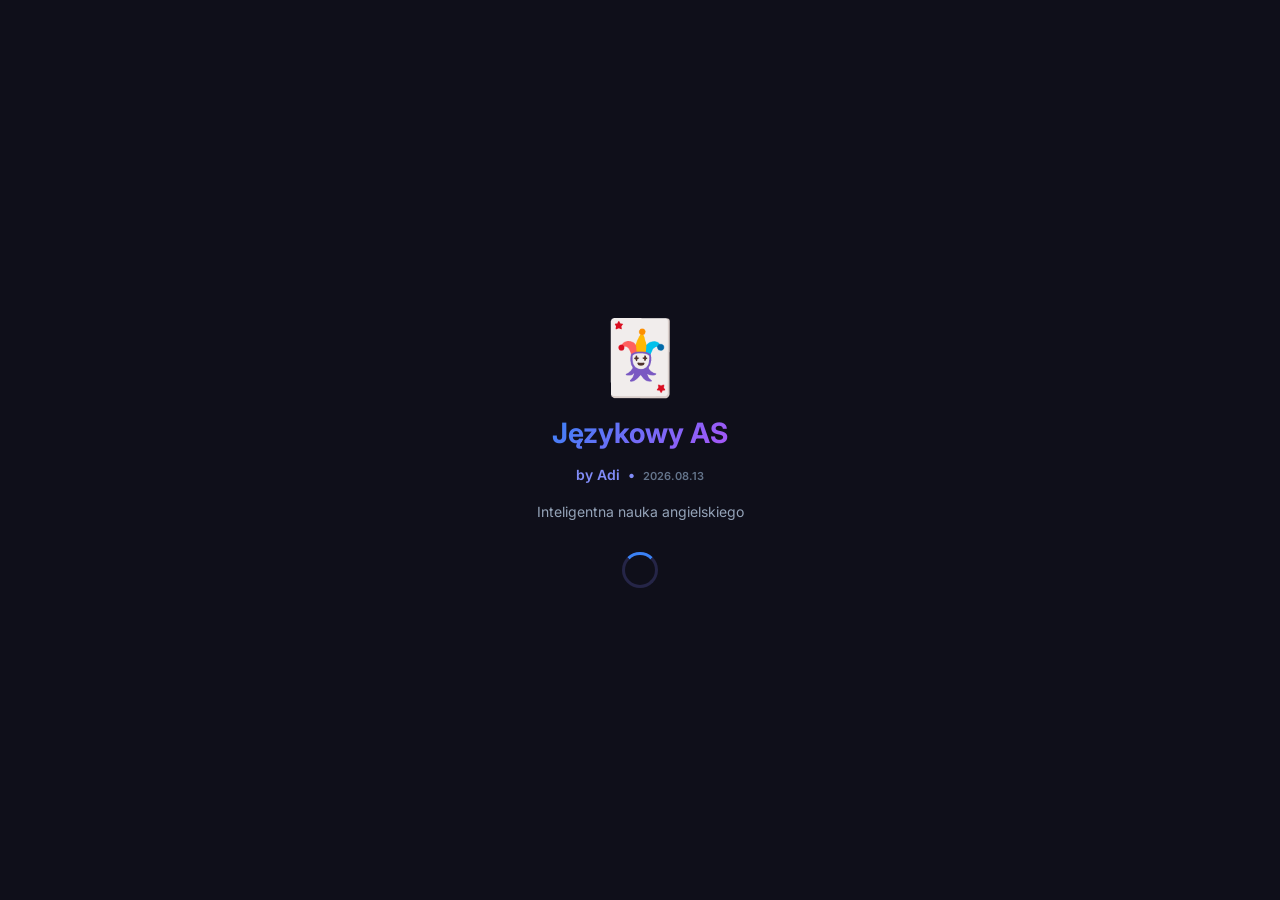
==== commit 76564c42: "wer" ====
--- a/index.html
+++ b/index.html
@@ -25,7 +25,7 @@
 <div id="splash" class="splash">
   <div class="splash-logo">🃏</div>
   <h1 class="splash-title">Językowy AS</h1>
-  <p class="splash-sub" style="color:#818cf8;font-weight:600">by Adi &nbsp;•&nbsp; <span style="color:var(--text3);font-size:11px">2026.08.06</span></p>
+  <p class="splash-sub" style="color:#818cf8;font-weight:600">by Adi &nbsp;•&nbsp; <span style="color:var(--text3);font-size:11px">2026.08.13</span></p>
   <p class="splash-sub" style="margin-top:4px">Inteligentna nauka angielskiego</p>
   <div class="spinner" style="margin-top:16px"></div>
 </div>
@@ -44,7 +44,7 @@
       <button class="btn btn-primary" onclick="Auth.createAccount()">Utwórz konto</button>
       <button class="btn btn-outline" style="margin-top:6px" onclick="document.getElementById('newAccountForm').classList.add('hidden')">Anuluj</button>
     </div>
-    <div style="text-align:center;margin-top:20px;font-size:11px;color:var(--text3)">Wersja aplikacji: <strong style="color:var(--green)">2026.08.06 (PWA)</strong></div>
+    <div style="text-align:center;margin-top:20px;font-size:11px;color:var(--text3)">Wersja aplikacji: <strong style="color:var(--green)">2026.08.13 (PWA)</strong></div>
   </div>
 </div>
 
@@ -344,6 +344,12 @@
           <span class="ex-desc">Rozmawiaj na głos z AI, trenuj wymowę i naturalność!</span>
           <span class="ex-xp">+8 XP/wypowiedź</span>
         </button>
+        <button class="ex-card ex-card-new" style="grid-column: span 2; background: linear-gradient(135deg, rgba(59,130,246,0.15), rgba(139,92,246,0.15)); border-color: rgba(99,102,241,0.4);" onclick="Exercise.start('voice_coach')">
+          <span class="ex-icon">🎙️</span>
+          <span class="ex-name">Trener Wymowy AI (Voice Coach)</span>
+          <span class="ex-desc">Nagrywaj wymowę przez mikrofon i otrzymuj wskaźnik płynności oraz porady AI</span>
+          <span class="ex-xp">+10-20 XP/zdanie</span>
+        </button>
       </div>
 
     </section>
@@ -612,7 +618,7 @@
     </div>
     <div style="border-top:1px solid var(--border);padding-top:16px;font-size:12px;color:var(--text3);display:flex;justify-content:space-between;align-items:center">
       <span>Ustawienia są zapisywane lokalnie w pamięci przeglądarki.</span>
-      <span style="font-weight:600;color:var(--green)">Wersja: 2026.08.06</span>
+      <span style="font-weight:600;color:var(--green)">Wersja: 2026.08.13</span>
     </div>
   </div>
 </div>
@@ -630,6 +636,7 @@
 <script src="js/exercise-handsfree.js"></script>
 <script src="js/exercise-rpg.js"></script>
 <script src="js/exercise-voicecoach.js"></script>
+<script src="js/exercise-translate.js"></script>
 <script src="js/home.js"></script>
 <script src="app.js"></script>
 </body>
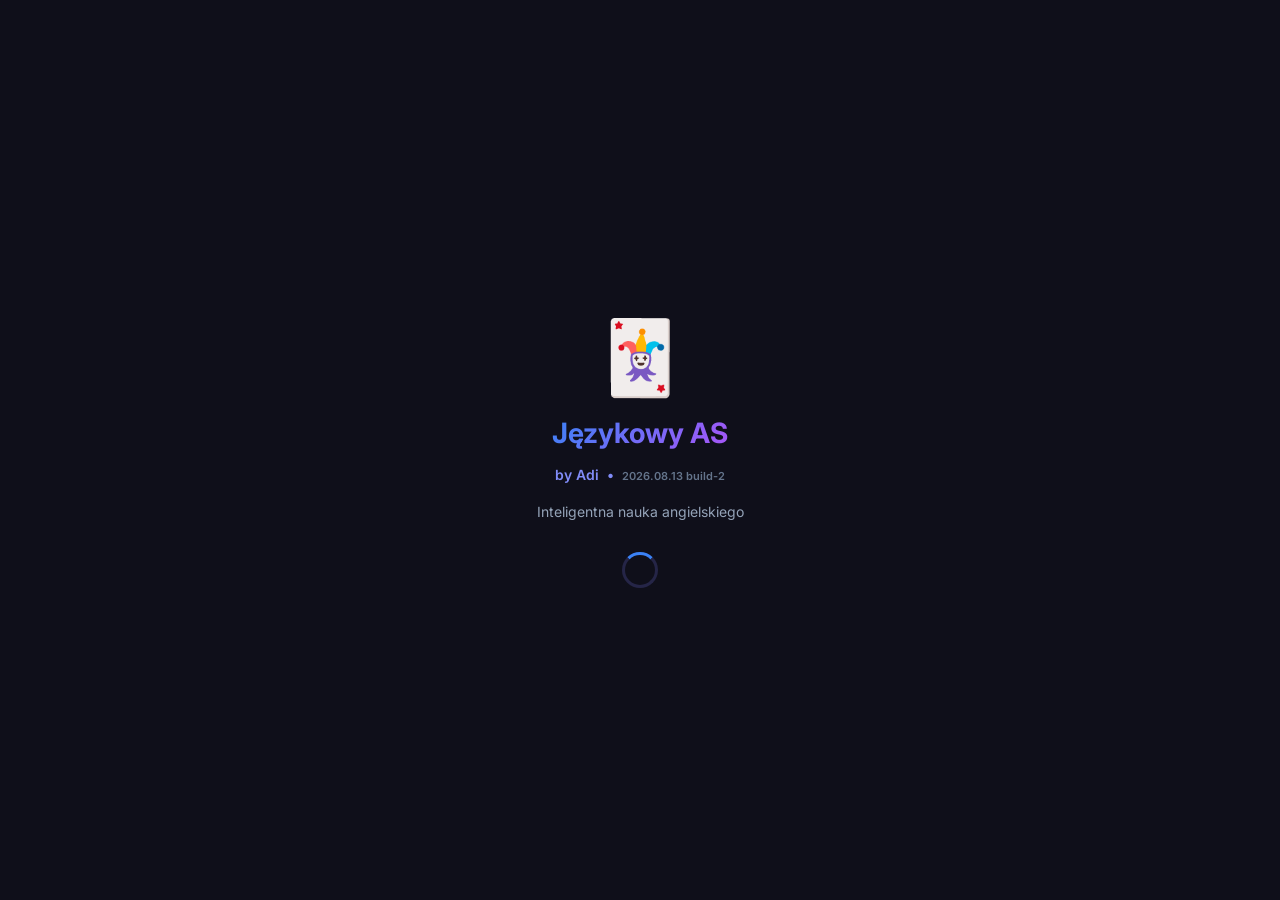
==== commit ba390a1e: "claude" ====
--- a/index.html
+++ b/index.html
@@ -25,7 +25,7 @@
 <div id="splash" class="splash">
   <div class="splash-logo">🃏</div>
   <h1 class="splash-title">Językowy AS</h1>
-  <p class="splash-sub" style="color:#818cf8;font-weight:600">by Adi &nbsp;•&nbsp; <span style="color:var(--text3);font-size:11px">2026.08.13</span></p>
+  <p class="splash-sub" style="color:#818cf8;font-weight:600">by Adi &nbsp;•&nbsp; <span style="color:var(--text3);font-size:11px">2026.08.13 build-2</span></p>
   <p class="splash-sub" style="margin-top:4px">Inteligentna nauka angielskiego</p>
   <div class="spinner" style="margin-top:16px"></div>
 </div>
@@ -44,7 +44,7 @@
       <button class="btn btn-primary" onclick="Auth.createAccount()">Utwórz konto</button>
       <button class="btn btn-outline" style="margin-top:6px" onclick="document.getElementById('newAccountForm').classList.add('hidden')">Anuluj</button>
     </div>
-    <div style="text-align:center;margin-top:20px;font-size:11px;color:var(--text3)">Wersja aplikacji: <strong style="color:var(--green)">2026.08.13 (PWA)</strong></div>
+    <div style="text-align:center;margin-top:20px;font-size:11px;color:var(--text3)">Wersja aplikacji: <strong style="color:var(--green)">2026.08.13 build-2 (PWA)</strong></div>
   </div>
 </div>
 
@@ -618,7 +618,7 @@
     </div>
     <div style="border-top:1px solid var(--border);padding-top:16px;font-size:12px;color:var(--text3);display:flex;justify-content:space-between;align-items:center">
       <span>Ustawienia są zapisywane lokalnie w pamięci przeglądarki.</span>
-      <span style="font-weight:600;color:var(--green)">Wersja: 2026.08.13</span>
+      <span style="font-weight:600;color:var(--green)">Wersja: 2026.08.13 build-2</span>
     </div>
   </div>
 </div>
